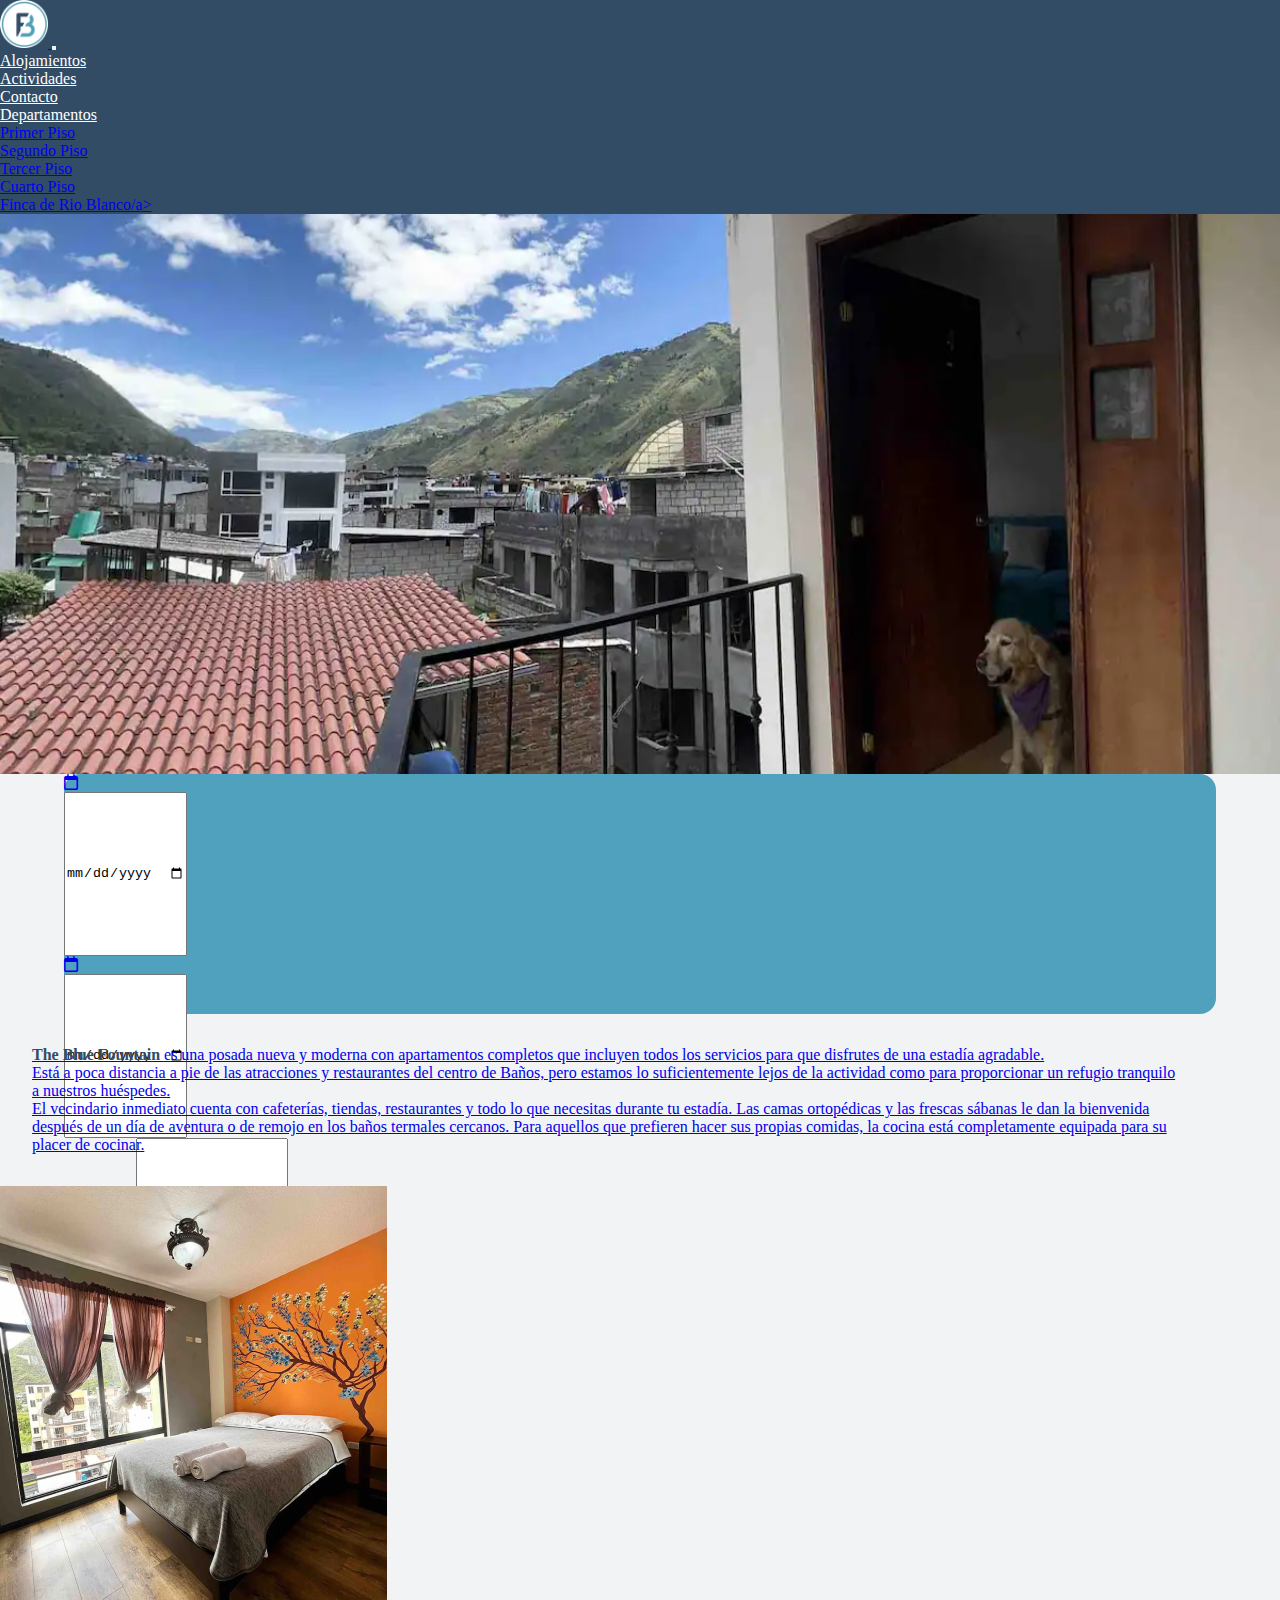
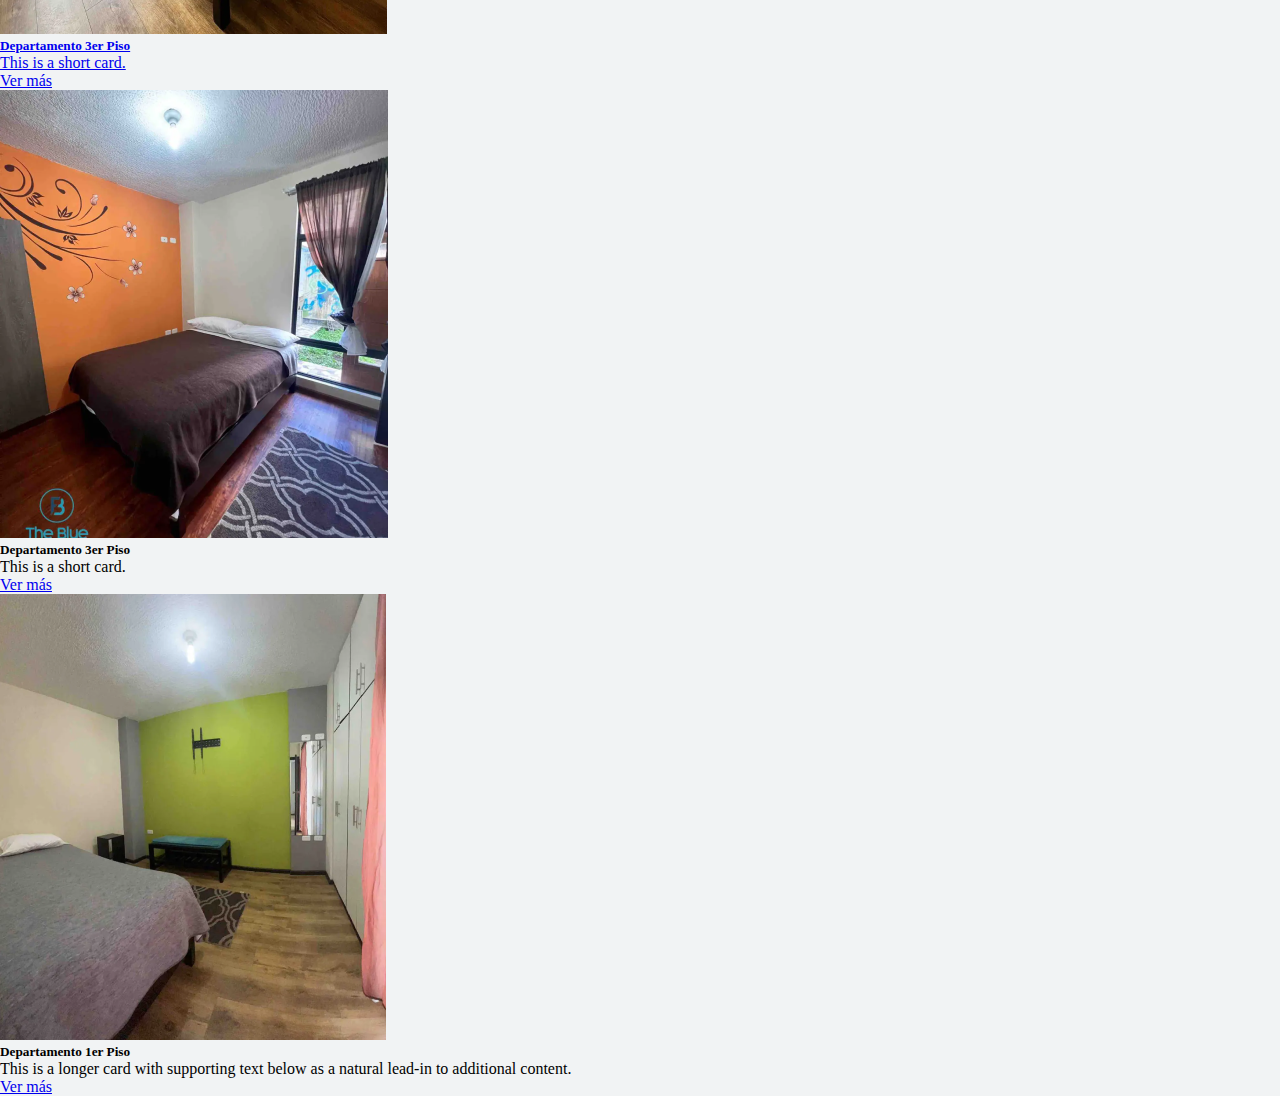
==== index.html @ ae4c9f4a "Index" ====
<!DOCTYPE html>
<html lang="en">
  <head>
    <meta charset="UTF-8" />
    <meta http-equiv="X-UA-Compatible" content="IE=edge" />
    <meta name="viewport" content="width=device-width, initial-scale=1.0" />
    <link
      href="https://cdn.jsdelivr.net/npm/bootstrap@5.3.2/dist/css/bootstrap.min.css"
      rel="stylesheet"
      integrity="sha384-T3c6CoIi6uLrA9TneNEoa7RxnatzjcDSCmG1MXxSR1GAsXEV/Dwwykc2MPK8M2HN"
      crossorigin="anonymous"
    />
    <link rel="stylesheet" href="https://cdnjs.cloudflare.com/ajax/libs/font-awesome/6.0.0-beta3/css/all.min.css">
    <link rel="stylesheet" href="./css/style.css" />

    <title>Inicio</title>
  </head>
  <body>
    <div class="backgruond">
  <!-- navBar -->
    <nav class="navbar navbar-expand-lg navBar">
      <div class="container-fluid">
        <a class="navbar-brand" href="./index.html">
          <img
            src="./assets/icons/logo.png"
            alt="Logo de la marca"
            class="icon nav-link active"
          />
        </a>
        <button
          class="navbar-toggler"
          type="button"
          data-bs-toggle="collapse"
          data-bs-target="#navbarNavDropdown"
          aria-controls="navbarNavDropdown"
          aria-expanded="false"
          aria-label="Toggle navigation"
        >
          <span class="navbar-toggler-icon"></span>
        </button>
        <div class="collapse navbar-collapse" id="navbarNavDropdown">
          <ul class="navbar-nav">
            <li class="nav-item">
              <a class="nav-link fontColor" aria-current="page" href="#"
                >Alojamientos</a
              >
            </li>
            <li class="nav-item">
              <a class="nav-link fontColor" href="#">Actividades</a>
            </li>
            <li class="nav-item">
              <a class="nav-link fontColor" href="#">Contacto</a>
            </li>
            <li class="nav-item dropdown">
              <a
                class="nav-link dropdown-toggle fontColor"
                href="#"
                role="button"
                data-bs-toggle="dropdown"
                aria-expanded="false"
              >
                Departamentos
              </a>
              <ul class="dropdown-menu">
                <li><a class="dropdown-item" href="#">Primer Piso</a></li>
                <li><a class="dropdown-item" href="#">Segundo Piso</a></li>
                <li><a class="dropdown-item" href="#">Tercer Piso</a></li>
                <li><a class="dropdown-item" href="#">Cuarto Piso</a></li>
                <li><a class="dropdown-item" href="#">Finca de Rio Blanco/a></li>
              </ul>
            </li>
          </ul>
        </div>
      </div>
    </nav>
    <!-- Banner -->
    <div class="banner">
    </div>
    <!-- Form -->
    <div class="formContainer">
    <form class="row row-cols-lg-auto g-3 align-items-center justify-content-around form">
<!-- Arrive Date -->
      <div class="col-12">
        <div class="input-group">
          <div class="input-group-text"><i class="fa-regular fa-calendar"></i></div>
          <input type="date" class="form-control input" id="inlineFormInputGroupUsername" placeholder="arrived date">
        </div>
      </div>
<!-- Exit date -->
      <div class="col-12">
      <div class="input-group">
        <div class="input-group-text"><i class="fa-regular fa-calendar"></i></div>
        <input type="date" class="form-control input" id="inlineFormInputGroupUsername" placeholder="exit date">
      </div>
    </div>
    <!-- Place -->
      <div class="col-12">
        <label class="visually-hidden" for="inlineFormSelectPref">Preference</label>
        <select class="form-select input" id="inlineFormSelectPref">
          <option selected>en donde?</option>
          <option value="1">Baños de Agua Santa</option>
          <option value="2">Rio Blanco</option>
        </select>
      </div>
<!-- People -->
      <div class="col-12">
        <label class="visually-hidden" for="inlineFormSelectPref">Preference</label>
        <select class="form-select input" id="inlineFormSelectPref">
          <option selected>Cuantas personas?</option>
          <option value="1">1</option>
          <option value="2">2</option>
          <option value="3">3</option>
          <option value="4">4</option>
        </select>
      </div>
    <!-- Button -->
      <div class="col-12">
        <button type="search" class="btn btn-primary primaryButton">Buscar</button>
      </div>
      
    </form>
  </div>
    <!-- Apartment Description -->
    <section class="description">
      <p>
        <span class="importantText">The Blue Fountain </span>es una posada nueva y moderna con apartamentos completos que incluyen todos los servicios para que disfrutes de una estadía agradable.<br>
        Está a poca distancia a pie de las atracciones y restaurantes del centro de Baños, pero estamos lo suficientemente lejos de la actividad como para proporcionar un refugio tranquilo a nuestros huéspedes.
        <br> El vecindario inmediato cuenta con cafeterías, tiendas, restaurantes y todo lo que necesitas durante tu estadía. Las camas ortopédicas y las frescas sábanas le dan la bienvenida después de un día de aventura o de remojo en los baños termales cercanos. Para aquellos que prefieren hacer sus propias comidas, la cocina está completamente equipada para su placer de cocinar.
      </p>
    </section>

<!-- Apartment Cards -->
<div class="row row-cols-1 row-cols-md-3 g-4 justify-content-around">
  <div class="col">
    <div class="card h-100">
      <img src="./assets/images/Piso4.png" class="card-img-top imageCard" alt="...">
      <div class="card-body">
        <h5 class="card-title">Departamento 3er Piso</h5>
        <p class="card-text">This is a short card.</p>
        <a href="#" class="card-link linkCard">Ver más</a>
      </div>
    </div>
  </div>
  <div class="col">
    <div class="card h-100">
      <img src="./assets/images/Piso2.png" class="card-img-top imageCard" alt="...">
      <div class="card-body">
        <h5 class="card-title">Departamento 3er Piso</h5>
        <p class="card-text">This is a short card.</p>
        <a href="#" class="card-link linkCard">Ver más</a>
      </div>
    </div>
  </div>
  <div class="col">
    <div class="card h-100">
      <img src="./assets/images/Piso1.png" class="card-img-top imageCard" alt="...">
      <div class="card-body">
        <h5 class="card-title">Departamento 1er Piso</h5>
        <p class="card-text">This is a longer card with supporting text below as a natural lead-in to additional content.</p>
        <a href="#" class= "linkCard">Ver más</a>
      </div>
    </div>
  </div>
  </div>
</div>
<!-- The Place -->


</div>
</html>
<script
src="https://cdn.jsdelivr.net/npm/bootstrap@5.3.2/dist/js/bootstrap.bundle.min.js"
integrity="sha384-C6RzsynM9kWDrMNeT87bh95OGNyZPhcTNXj1NW7RuBCsyN/o0jlpcV8Qyq46cDfL"
crossorigin="anonymous"
></script>
</body>
---- css/style.css ----
* {
  margin: 0px;
  padding: 0px;
}
.backgruond {
  background-color: #f1f3f4;
}
.fontColor {
  color: white;
}
.icon {
  width: 3rem;
}
.navBar {
  background-color: #324c66;
}
.banner {
  height: 35rem;
  background-image: url("../assets/images/balcon.webp");
  background-size: cover;
  background-repeat: no-repeat;
  background-position: center center;
}
.formContainer {
  display: flex;
  justify-content: center;
}
.form {
  background-color: #50a1bd;
  width: 90%;
  height: 15rem;
  align-self: center;
  border-radius: 1rem;
}
.input {
  height: 10rem;
}
.primaryButton {
  background-color: #324c66;
  border-color: #324c66;
}
.description {
  margin: 2rem;
  /* text-align: center; */
  width: 90%;
}
.importantText {
  font-weight: bold;
  color: #324c66;
}
.imageCard {
  /* height: 26rem; */
}
linkCard {
    color: #324c66;
}
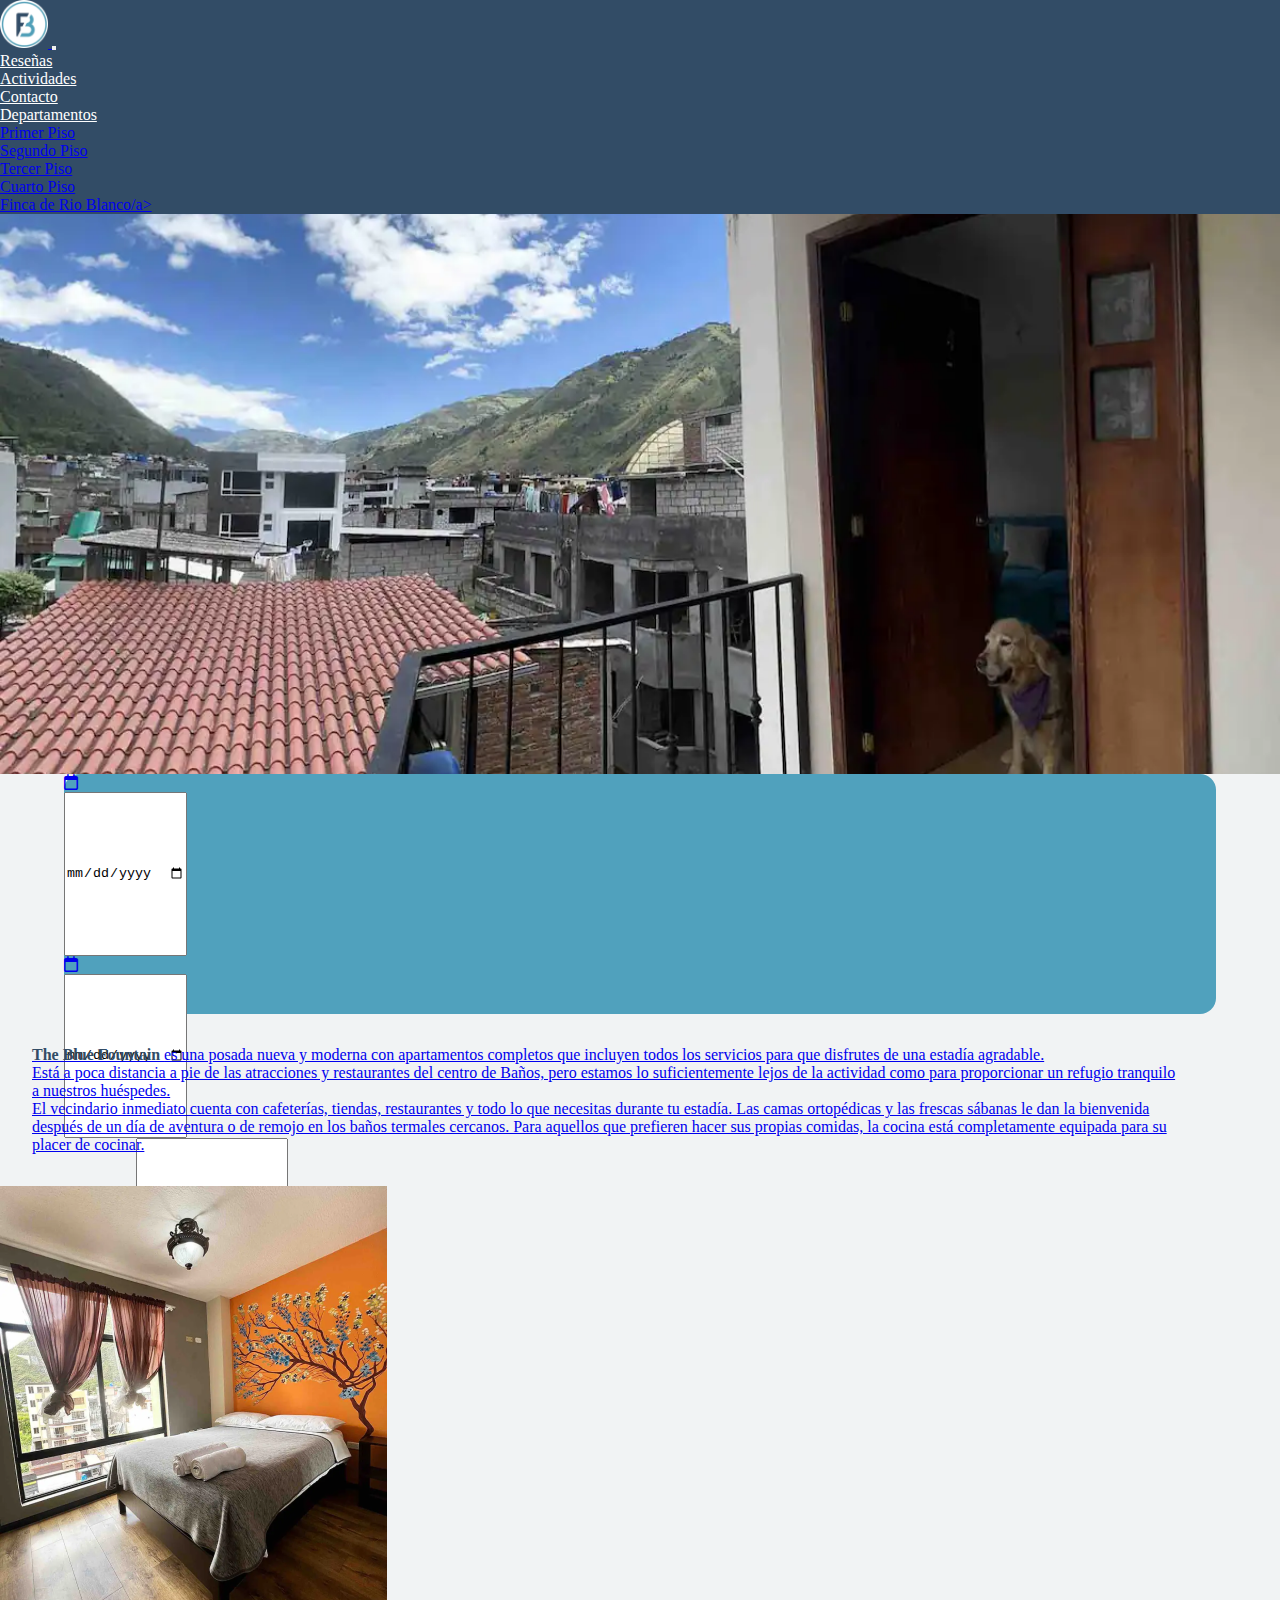
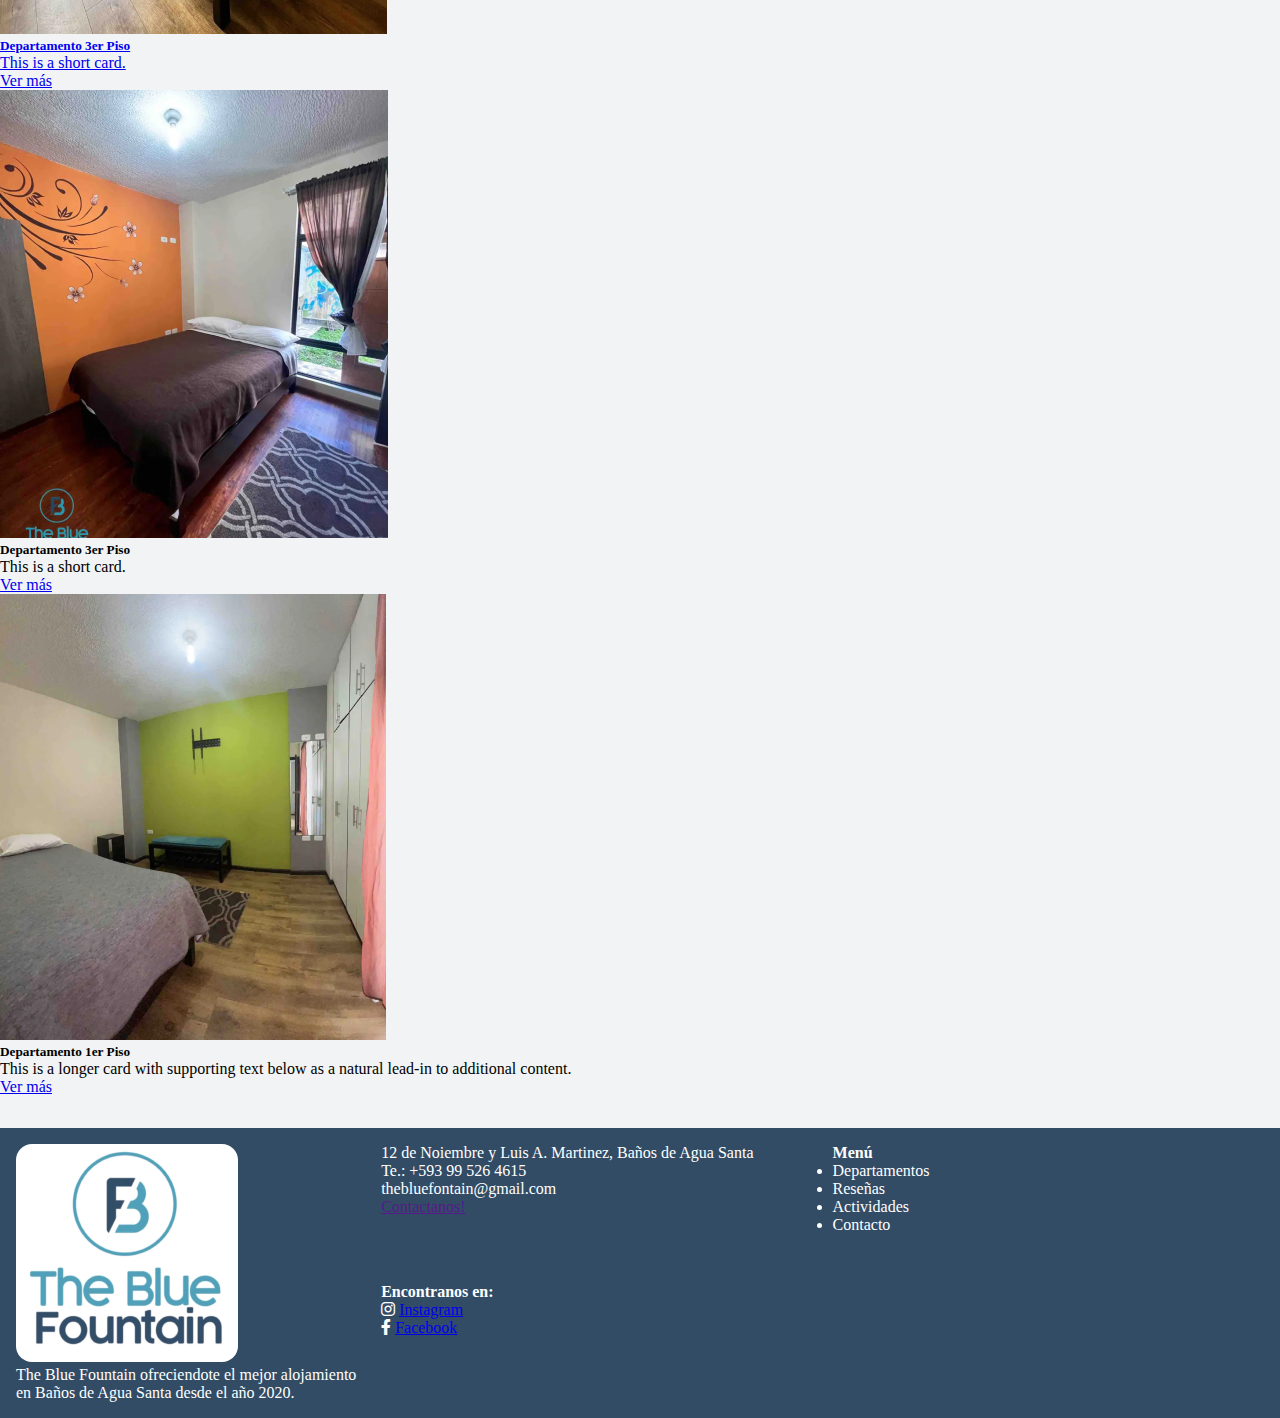
==== commit 08775f0a: "create a footer" ====
--- a/index.html
+++ b/index.html
@@ -42,7 +42,7 @@
           <ul class="navbar-nav">
             <li class="nav-item">
               <a class="nav-link fontColor" aria-current="page" href="#"
-                >Alojamientos</a
+                >Reseñas</a
               >
             </li>
             <li class="nav-item">
@@ -73,6 +73,7 @@
         </div>
       </div>
     </nav>
+    <main>
     <!-- Banner -->
     <div class="banner">
     </div>
@@ -115,7 +116,7 @@
       </div>
     <!-- Button -->
       <div class="col-12">
-        <button type="search" class="btn btn-primary primaryButton">Buscar</button>
+        <button type="search" class="btn btn-primary primaryButton" href="./pages/serch.html">Buscar</button>
       </div>
       
     </form>
@@ -137,7 +138,7 @@
       <div class="card-body">
         <h5 class="card-title">Departamento 3er Piso</h5>
         <p class="card-text">This is a short card.</p>
-        <a href="#" class="card-link linkCard">Ver más</a>
+        <a href="./pages/apartment.html" class="card-link linkCard">Ver más</a>
       </div>
     </div>
   </div>
@@ -147,7 +148,7 @@
       <div class="card-body">
         <h5 class="card-title">Departamento 3er Piso</h5>
         <p class="card-text">This is a short card.</p>
-        <a href="#" class="card-link linkCard">Ver más</a>
+        <a href="./pages/apartment.html" class="card-link linkCard">Ver más</a>
       </div>
     </div>
   </div>
@@ -157,20 +158,70 @@
       <div class="card-body">
         <h5 class="card-title">Departamento 1er Piso</h5>
         <p class="card-text">This is a longer card with supporting text below as a natural lead-in to additional content.</p>
-        <a href="#" class= "linkCard">Ver más</a>
-      </div>
-    </div>
-  </div>
-  </div>
+        <a href="./pages/apartment.html" class= "linkCard">Ver más</a>
+      </div>
+    </div>
+  </div>
+  </div>
+
+<!-- The Place -->
+
+</main>
+<footer class="footer">
+  <div class="footer-grid">
+      <div class="footerBranch">
+          <img src="./assets/icons/isoLogo.png" class="logoImage">
+          <p><span>The Blue Fountain</span> ofreciendote el mejor alojamiento en <span>Baños de Agua Santa</span> desde el año 2020.</p>
+      </div>
+      <div class="footerContact">
+        <section>
+         <p>
+          12 de Noiembre y Luis A. Martinez, Baños de Agua Santa
+        </p>
+          <p>
+          Te.: +593 99 526 4615
+        </p>
+        <p>
+          thebluefontain@gmail.com
+         </p>
+         <p>
+          <a href="">Contactanos!</a>
+         </p>
+        </section>
+      </div>
+  <div class="footerNav">
+    <h4>Menú</h4>
+    <ul>
+      <a><li>Departamentos</li></a>
+      <a><li>Reseñas</li></a>
+      <a><li>Actividades</li></a>
+      <a><li>Contacto</li></a>
+    </ul>
+  </div>
+      <div class="footerRRSS">
+          <div>
+            <h4>
+              Encontranos en:
+            </h4>
+            <p>
+              <i class="fa-brands fa-instagram"></i>
+              <a href="https://www.instagram.com/theblue_fountain/">Instagram</a>
+            </p>
+            <p>
+              <i class="fa-brands fa-facebook-f"></i>
+              <a href="https://www.facebook.com/pablo.varela.904/?show_switched_toast=0&show_invite_to_follow=0&show_switched_tooltip=0&show_podcast_settings=0&show_community_review_changes=0&show_community_rollback=0&show_follower_visibility_disclosure=0">Facebook</a>
+            </p>
+          </div>
+      </div>
+  </div>
+</footer>
+
 </div>
-<!-- The Place -->
-
-
 </div>
-</html>
 <script
 src="https://cdn.jsdelivr.net/npm/bootstrap@5.3.2/dist/js/bootstrap.bundle.min.js"
 integrity="sha384-C6RzsynM9kWDrMNeT87bh95OGNyZPhcTNXj1NW7RuBCsyN/o0jlpcV8Qyq46cDfL"
 crossorigin="anonymous"
 ></script>
 </body>
+</html>
--- a/css/style.css
+++ b/css/style.css
@@ -54,3 +54,36 @@
 linkCard {
     color: #324c66;
 }
+.footer {
+  background-color: #324c66; 
+  color: #fff; /* Color del texto en el footer */
+  padding: 1rem;
+  margin-top: 2rem;
+}
+.footer-grid {
+  display: grid;
+    grid-template-columns: 1fr 1.25fr 1.25fr;
+    grid-template-rows: 1fr 1fr;
+    gap: 20px;
+}
+
+.footerBranch {
+  grid-column: span 1; 
+    grid-row: span 2;
+}
+.footerContact{
+  grid-column: 2;
+  grid-row: span 1;
+}
+.footerRRSS{
+  grid-column: 2 / span 2;
+  grid-row: 2;
+}
+.footerNav{
+  grid-column: 3;
+    grid-row: span 1; 
+}
+.logoImage{
+  border-radius: 1rem;
+}
+
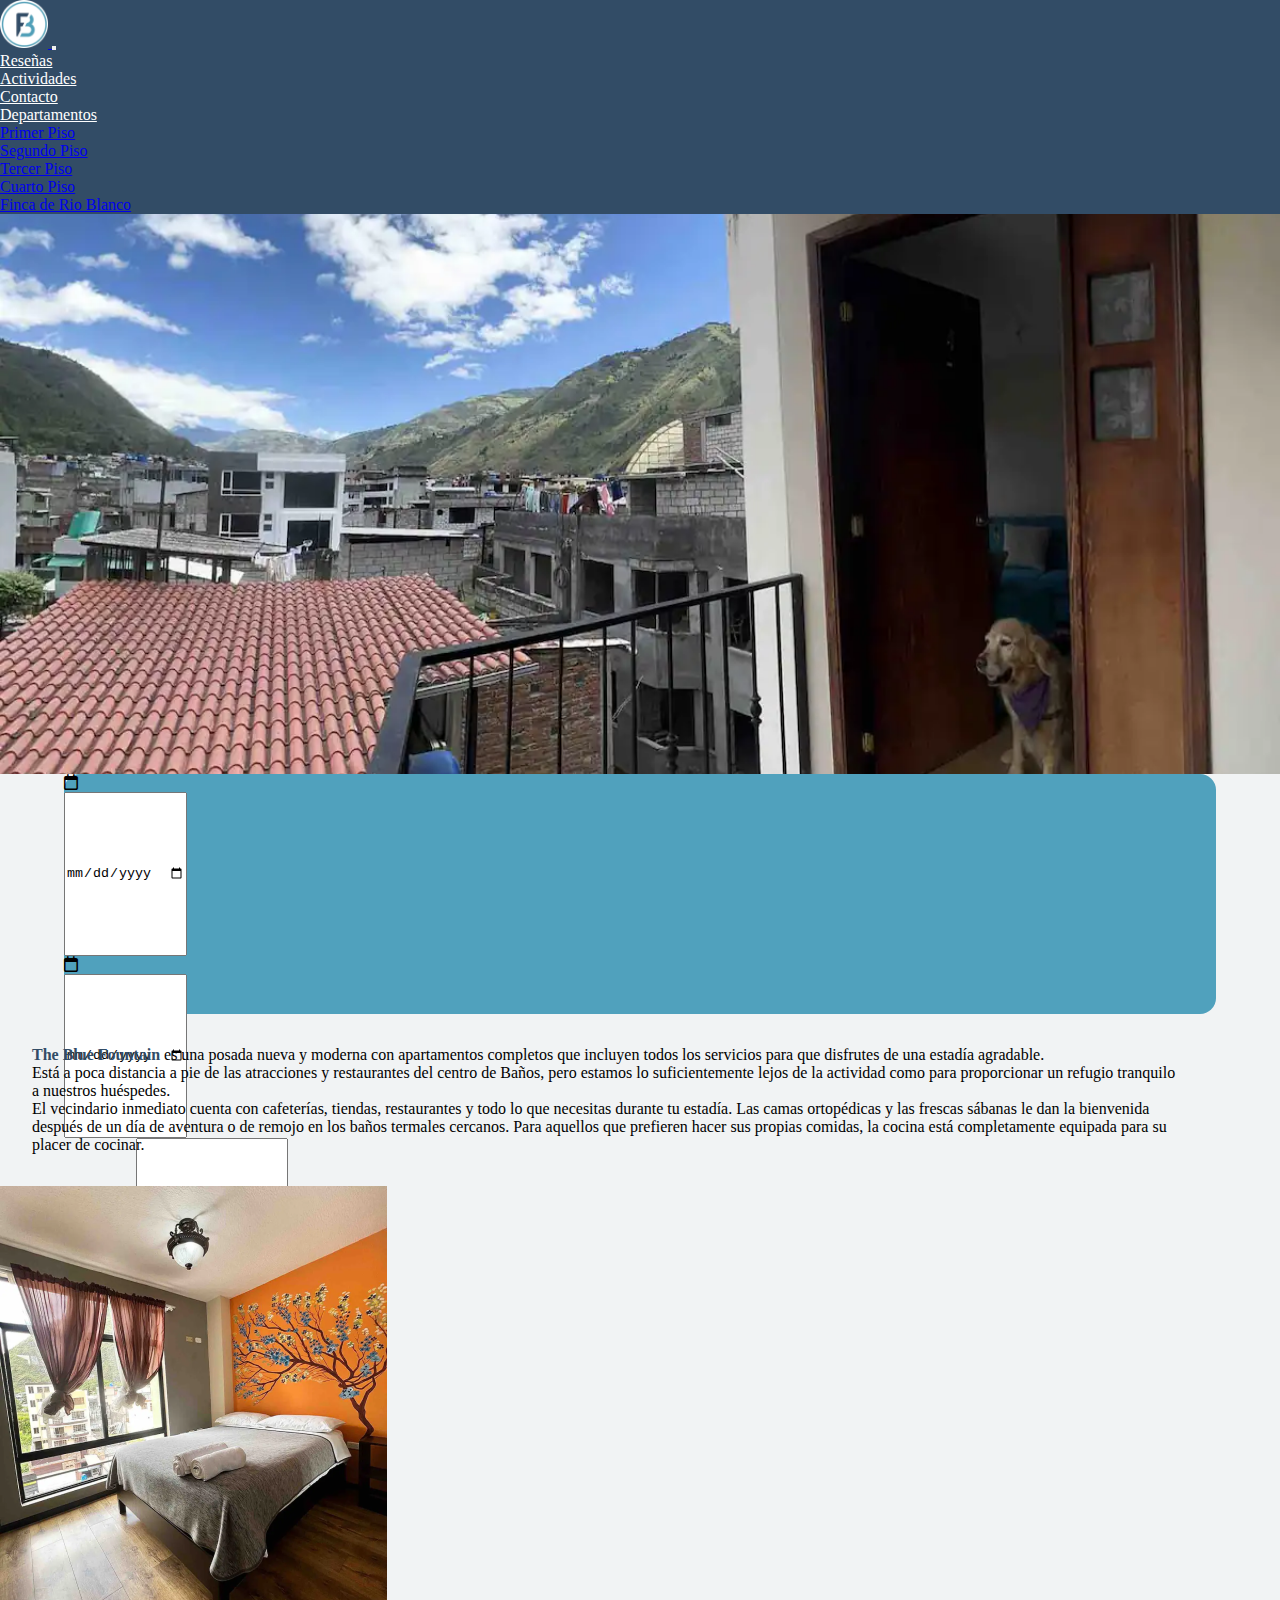
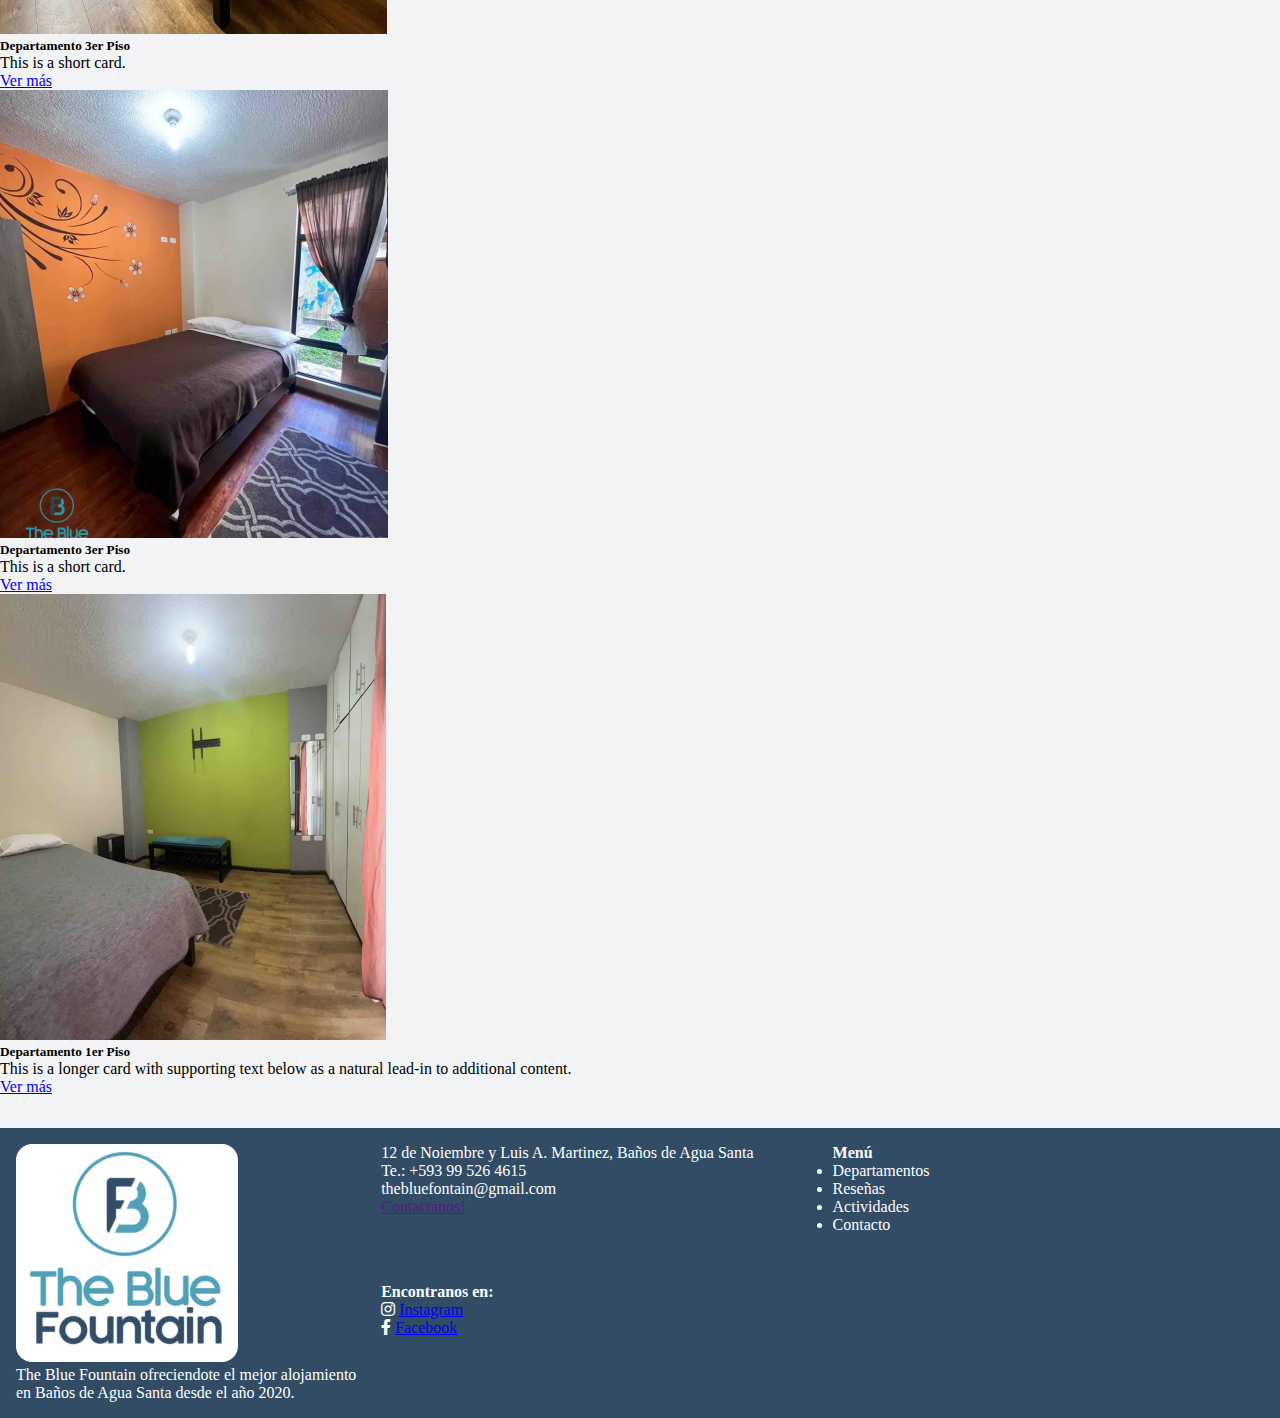
==== commit 149551ea: "fix navBar links" ====
--- a/index.html
+++ b/index.html
@@ -62,11 +62,11 @@
                 Departamentos
               </a>
               <ul class="dropdown-menu">
-                <li><a class="dropdown-item" href="#">Primer Piso</a></li>
-                <li><a class="dropdown-item" href="#">Segundo Piso</a></li>
-                <li><a class="dropdown-item" href="#">Tercer Piso</a></li>
-                <li><a class="dropdown-item" href="#">Cuarto Piso</a></li>
-                <li><a class="dropdown-item" href="#">Finca de Rio Blanco/a></li>
+                <li><a class="dropdown-item" href="./pages/apartment.html">Primer Piso</a></li>
+                <li><a class="dropdown-item" href="./pages/apartment.html">Segundo Piso</a></li>
+                <li><a class="dropdown-item" href="./pages/apartment.html">Tercer Piso</a></li>
+                <li><a class="dropdown-item" href="./pages/apartment.html">Cuarto Piso</a></li>
+                <li><a class="dropdown-item" href="./pages/apartment.html">Finca de Rio Blanco</a></li>
               </ul>
             </li>
           </ul>
--- a/css/style.css
+++ b/css/style.css
@@ -86,4 +86,38 @@
 .logoImage{
   border-radius: 1rem;
 }
+.apartmentBackgruond{
+  background-color: #324c66;
+  height: 100%;
+  display: flex;
+  justify-content: center;
+}
+.bannerImages {
+  display: grid;
+  grid-template-rows: 1fr 1fr; 
+  grid-template-columns: 0.5fr 0.7fr 0.7fr 0.7fr;
+  grid-gap: 1rem; 
+  width: 100%; 
+  justify-content: space-evenly;
+  justify-items: center;
+  padding-bottom: 2rem;
+}
+.principalImage {
+  grid-column: span 2;
+  grid-row: span 2;
+}
+.imagen1,
+.imagen2,
+.imagen3,
+.imagen4 {
+  grid-column: span 1;
+  grid-row: span 1;
+}
 
+.bannerImages img {
+  border-radius: 0.2rem;
+  object-fit: cover; 
+}
+.apartmentDescription{
+  width: 50%;
+}
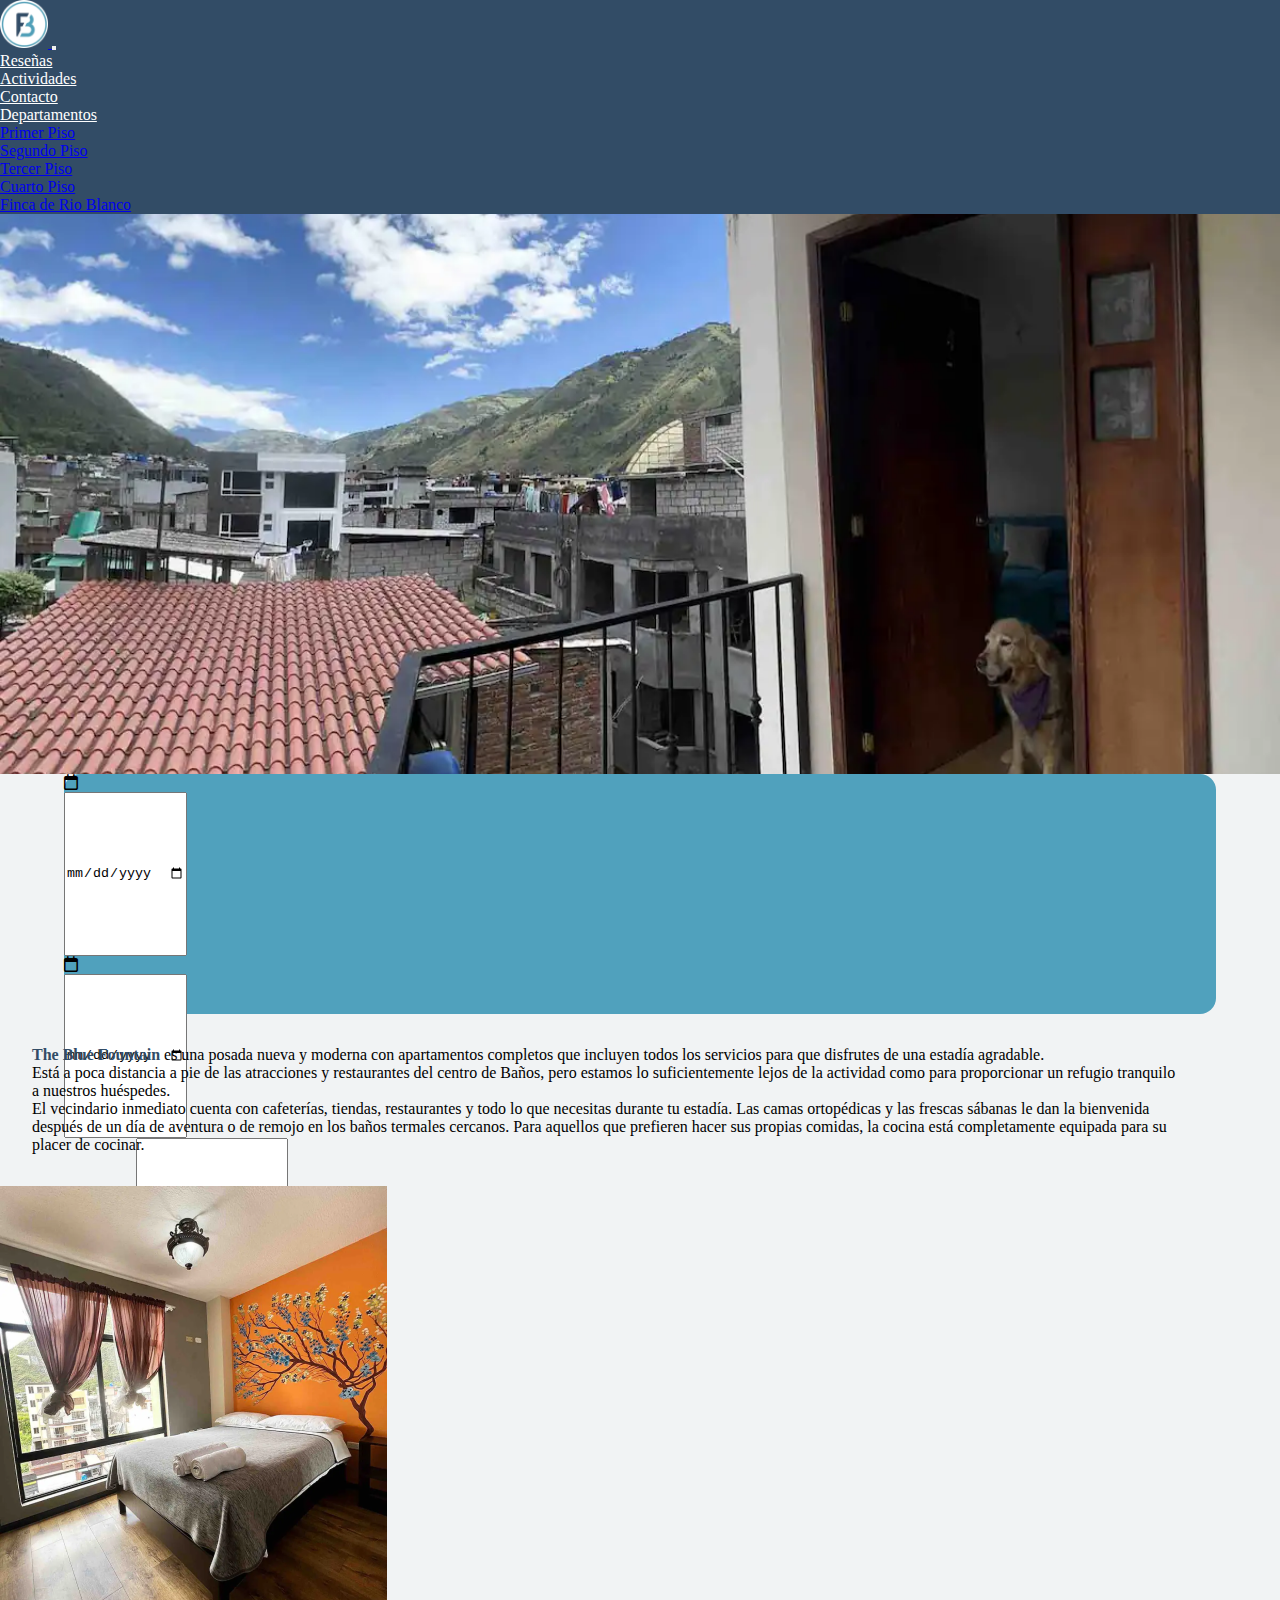
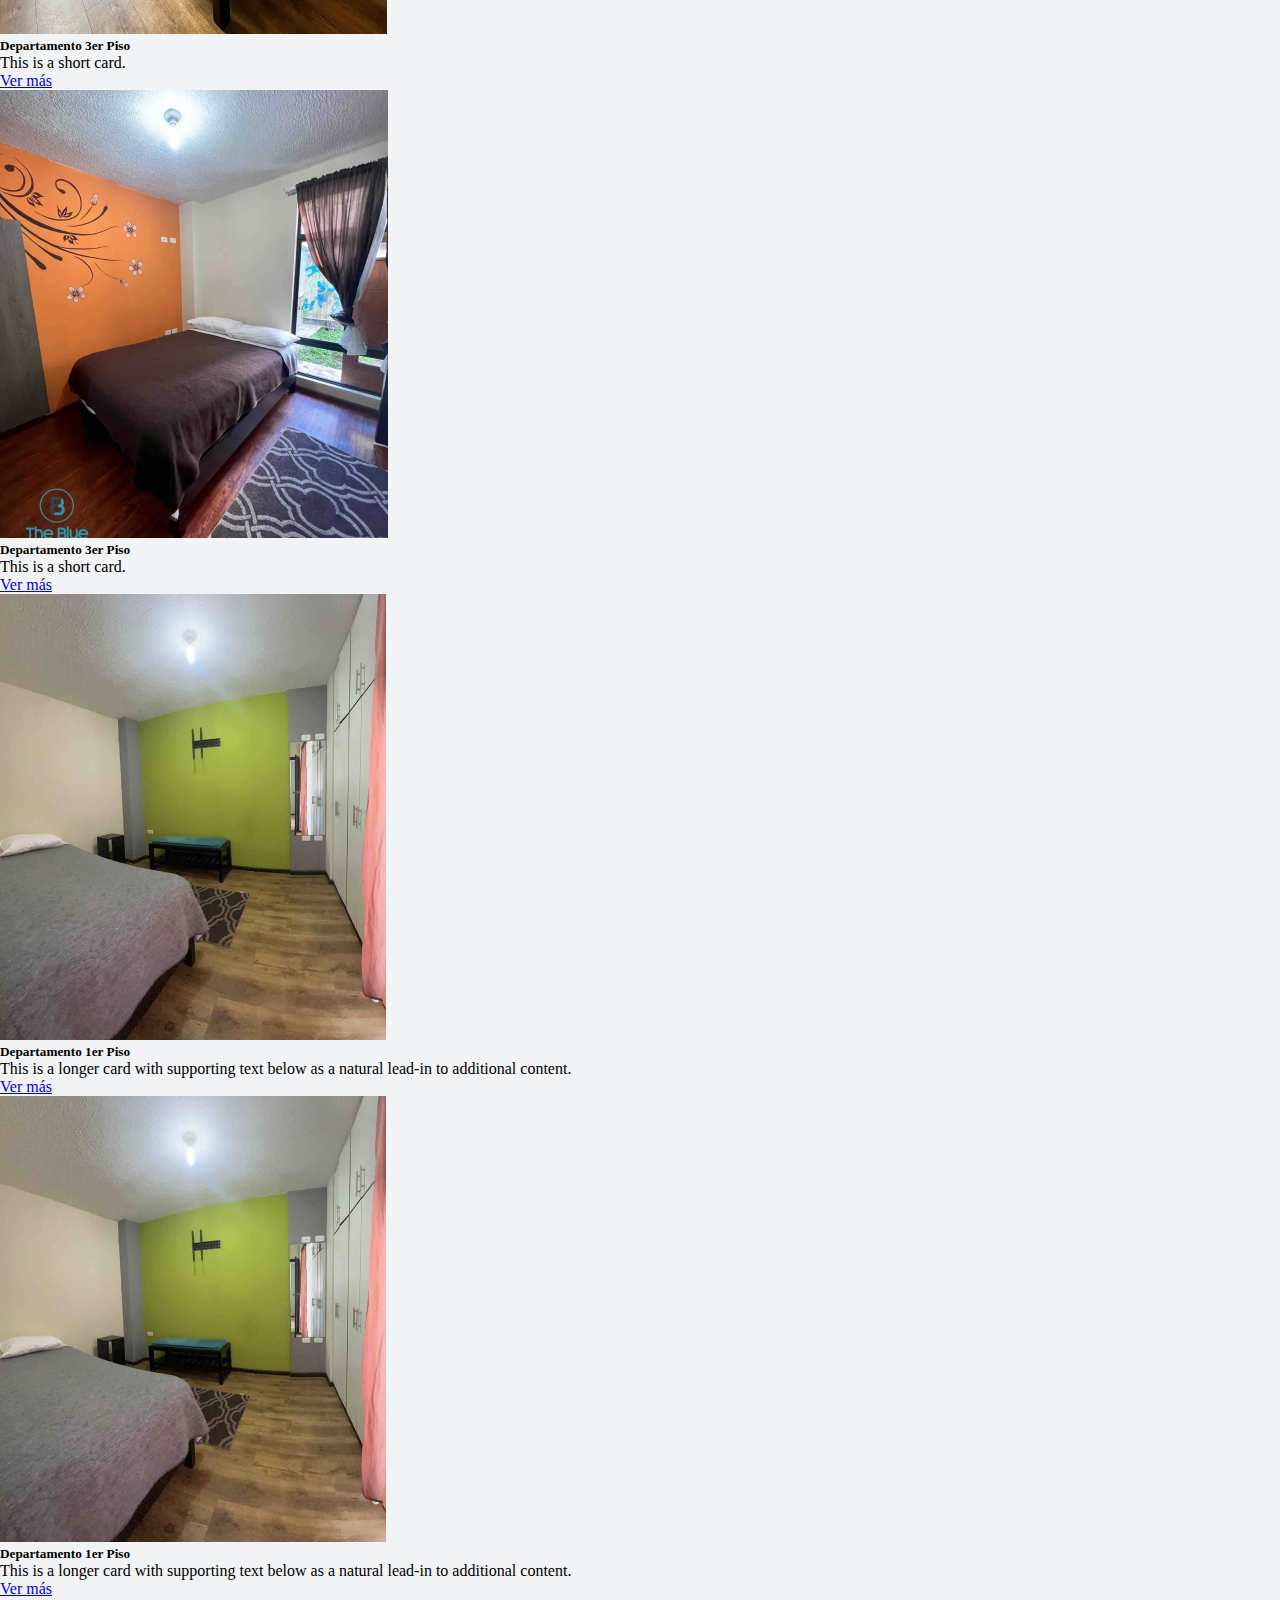
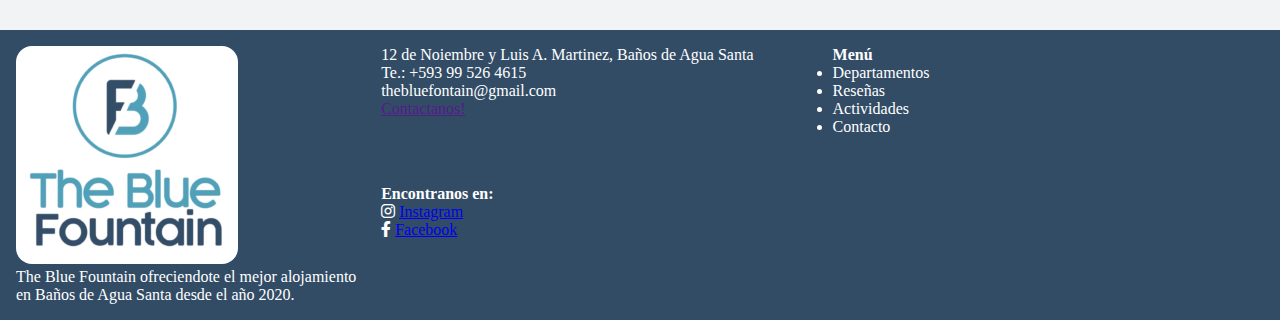
==== commit 7f9f5b56: "WIP" ====
--- a/index.html
+++ b/index.html
@@ -1,49 +1,34 @@
 <!DOCTYPE html>
 <html lang="en">
-  <head>
-    <meta charset="UTF-8" />
-    <meta http-equiv="X-UA-Compatible" content="IE=edge" />
-    <meta name="viewport" content="width=device-width, initial-scale=1.0" />
-    <link
-      href="https://cdn.jsdelivr.net/npm/bootstrap@5.3.2/dist/css/bootstrap.min.css"
-      rel="stylesheet"
-      integrity="sha384-T3c6CoIi6uLrA9TneNEoa7RxnatzjcDSCmG1MXxSR1GAsXEV/Dwwykc2MPK8M2HN"
-      crossorigin="anonymous"
-    />
-    <link rel="stylesheet" href="https://cdnjs.cloudflare.com/ajax/libs/font-awesome/6.0.0-beta3/css/all.min.css">
-    <link rel="stylesheet" href="./css/style.css" />
-
-    <title>Inicio</title>
-  </head>
-  <body>
-    <div class="backgruond">
-  <!-- navBar -->
+
+<head>
+  <meta charset="UTF-8" />
+  <meta http-equiv="X-UA-Compatible" content="IE=edge" />
+  <meta name="viewport" content="width=device-width, initial-scale=1.0" />
+  <link href="https://cdn.jsdelivr.net/npm/bootstrap@5.3.2/dist/css/bootstrap.min.css" rel="stylesheet"
+    integrity="sha384-T3c6CoIi6uLrA9TneNEoa7RxnatzjcDSCmG1MXxSR1GAsXEV/Dwwykc2MPK8M2HN" crossorigin="anonymous" />
+  <link rel="stylesheet" href="https://cdnjs.cloudflare.com/ajax/libs/font-awesome/6.0.0-beta3/css/all.min.css">
+  <link rel="stylesheet" href="./css/style.css" />
+
+  <title>Bienvenidos a The Blue Fountain</title>
+</head>
+
+<body>
+  <div class="backgruond">
+    <!-- navBar -->
     <nav class="navbar navbar-expand-lg navBar">
       <div class="container-fluid">
         <a class="navbar-brand" href="./index.html">
-          <img
-            src="./assets/icons/logo.png"
-            alt="Logo de la marca"
-            class="icon nav-link active"
-          />
+          <img src="./assets/icons/logo.png" alt="Logo de la marca" class="icon nav-link active" />
         </a>
-        <button
-          class="navbar-toggler"
-          type="button"
-          data-bs-toggle="collapse"
-          data-bs-target="#navbarNavDropdown"
-          aria-controls="navbarNavDropdown"
-          aria-expanded="false"
-          aria-label="Toggle navigation"
-        >
+        <button class="navbar-toggler" type="button" data-bs-toggle="collapse" data-bs-target="#navbarNavDropdown"
+          aria-controls="navbarNavDropdown" aria-expanded="false" aria-label="Toggle navigation">
           <span class="navbar-toggler-icon"></span>
         </button>
         <div class="collapse navbar-collapse" id="navbarNavDropdown">
           <ul class="navbar-nav">
             <li class="nav-item">
-              <a class="nav-link fontColor" aria-current="page" href="#"
-                >Reseñas</a
-              >
+              <a class="nav-link fontColor" aria-current="page" href="#">Reseñas</a>
             </li>
             <li class="nav-item">
               <a class="nav-link fontColor" href="#">Actividades</a>
@@ -52,13 +37,8 @@
               <a class="nav-link fontColor" href="#">Contacto</a>
             </li>
             <li class="nav-item dropdown">
-              <a
-                class="nav-link dropdown-toggle fontColor"
-                href="#"
-                role="button"
-                data-bs-toggle="dropdown"
-                aria-expanded="false"
-              >
+              <a class="nav-link dropdown-toggle fontColor" href="#" role="button" data-bs-toggle="dropdown"
+                aria-expanded="false">
                 Departamentos
               </a>
               <ul class="dropdown-menu">
@@ -74,131 +54,159 @@
       </div>
     </nav>
     <main>
-    <!-- Banner -->
-    <div class="banner">
-    </div>
-    <!-- Form -->
-    <div class="formContainer">
-    <form class="row row-cols-lg-auto g-3 align-items-center justify-content-around form">
-<!-- Arrive Date -->
-      <div class="col-12">
-        <div class="input-group">
-          <div class="input-group-text"><i class="fa-regular fa-calendar"></i></div>
-          <input type="date" class="form-control input" id="inlineFormInputGroupUsername" placeholder="arrived date">
-        </div>
-      </div>
-<!-- Exit date -->
-      <div class="col-12">
-      <div class="input-group">
-        <div class="input-group-text"><i class="fa-regular fa-calendar"></i></div>
-        <input type="date" class="form-control input" id="inlineFormInputGroupUsername" placeholder="exit date">
-      </div>
-    </div>
-    <!-- Place -->
-      <div class="col-12">
-        <label class="visually-hidden" for="inlineFormSelectPref">Preference</label>
-        <select class="form-select input" id="inlineFormSelectPref">
-          <option selected>en donde?</option>
-          <option value="1">Baños de Agua Santa</option>
-          <option value="2">Rio Blanco</option>
-        </select>
-      </div>
-<!-- People -->
-      <div class="col-12">
-        <label class="visually-hidden" for="inlineFormSelectPref">Preference</label>
-        <select class="form-select input" id="inlineFormSelectPref">
-          <option selected>Cuantas personas?</option>
-          <option value="1">1</option>
-          <option value="2">2</option>
-          <option value="3">3</option>
-          <option value="4">4</option>
-        </select>
-      </div>
-    <!-- Button -->
-      <div class="col-12">
-        <button type="search" class="btn btn-primary primaryButton" href="./pages/serch.html">Buscar</button>
-      </div>
-      
-    </form>
-  </div>
-    <!-- Apartment Description -->
-    <section class="description">
-      <p>
-        <span class="importantText">The Blue Fountain </span>es una posada nueva y moderna con apartamentos completos que incluyen todos los servicios para que disfrutes de una estadía agradable.<br>
-        Está a poca distancia a pie de las atracciones y restaurantes del centro de Baños, pero estamos lo suficientemente lejos de la actividad como para proporcionar un refugio tranquilo a nuestros huéspedes.
-        <br> El vecindario inmediato cuenta con cafeterías, tiendas, restaurantes y todo lo que necesitas durante tu estadía. Las camas ortopédicas y las frescas sábanas le dan la bienvenida después de un día de aventura o de remojo en los baños termales cercanos. Para aquellos que prefieren hacer sus propias comidas, la cocina está completamente equipada para su placer de cocinar.
-      </p>
-    </section>
-
-<!-- Apartment Cards -->
-<div class="row row-cols-1 row-cols-md-3 g-4 justify-content-around">
-  <div class="col">
-    <div class="card h-100">
-      <img src="./assets/images/Piso4.png" class="card-img-top imageCard" alt="...">
-      <div class="card-body">
-        <h5 class="card-title">Departamento 3er Piso</h5>
-        <p class="card-text">This is a short card.</p>
-        <a href="./pages/apartment.html" class="card-link linkCard">Ver más</a>
-      </div>
-    </div>
-  </div>
-  <div class="col">
-    <div class="card h-100">
-      <img src="./assets/images/Piso2.png" class="card-img-top imageCard" alt="...">
-      <div class="card-body">
-        <h5 class="card-title">Departamento 3er Piso</h5>
-        <p class="card-text">This is a short card.</p>
-        <a href="./pages/apartment.html" class="card-link linkCard">Ver más</a>
-      </div>
-    </div>
-  </div>
-  <div class="col">
-    <div class="card h-100">
-      <img src="./assets/images/Piso1.png" class="card-img-top imageCard" alt="...">
-      <div class="card-body">
-        <h5 class="card-title">Departamento 1er Piso</h5>
-        <p class="card-text">This is a longer card with supporting text below as a natural lead-in to additional content.</p>
-        <a href="./pages/apartment.html" class= "linkCard">Ver más</a>
-      </div>
-    </div>
-  </div>
-  </div>
-
-<!-- The Place -->
-
-</main>
-<footer class="footer">
-  <div class="footer-grid">
-      <div class="footerBranch">
+      <!-- Banner -->
+      <div class="banner">
+      </div>
+      <!-- Form -->
+      <div class="formContainer">
+        <form class="row row-cols-lg-auto g-3 align-items-center justify-content-around form">
+          <!-- Arrive Date -->
+          <div class="col-12">
+            <div class="input-group">
+              <div class="input-group-text"><i class="fa-regular fa-calendar"></i></div>
+              <input type="date" class="form-control input" id="inlineFormInputGroupUsername"
+                placeholder="arrived date">
+            </div>
+          </div>
+          <!-- Exit date -->
+          <div class="col-12">
+            <div class="input-group">
+              <div class="input-group-text"><i class="fa-regular fa-calendar"></i></div>
+              <input type="date" class="form-control input" id="inlineFormInputGroupUsername" placeholder="exit date">
+            </div>
+          </div>
+          <!-- Place -->
+          <div class="col-12">
+            <label class="visually-hidden" for="inlineFormSelectPref">Preference</label>
+            <select class="form-select input" id="inlineFormSelectPref">
+              <option selected>en donde?</option>
+              <option value="1">Baños de Agua Santa</option>
+              <option value="2">Rio Blanco</option>
+            </select>
+          </div>
+          <!-- People -->
+          <div class="col-12">
+            <label class="visually-hidden" for="inlineFormSelectPref">Preference</label>
+            <select class="form-select input" id="inlineFormSelectPref">
+              <option selected>Cuantas personas?</option>
+              <option value="1">1</option>
+              <option value="2">2</option>
+              <option value="3">3</option>
+              <option value="4">4</option>
+              <option value="5">5</option>
+            </select>
+          </div>
+          <!-- Button -->
+          <div class="col-12">
+            <button type="search" class="btn btn-primary primaryButton" href="./pages/serch.html">Buscar</button>
+          </div>
+
+        </form>
+      </div>
+      <!-- Apartment Description -->
+      <section class="description">
+        <p>
+          <span class="importantText">The Blue Fountain </span>es una posada nueva y moderna con apartamentos completos
+          que incluyen todos los servicios para que disfrutes de una estadía agradable.<br>
+          Está a poca distancia a pie de las atracciones y restaurantes del centro de Baños, pero estamos lo
+          suficientemente lejos de la actividad como para proporcionar un refugio tranquilo a nuestros huéspedes.
+          <br> El vecindario inmediato cuenta con cafeterías, tiendas, restaurantes y todo lo que necesitas durante tu
+          estadía. Las camas ortopédicas y las frescas sábanas le dan la bienvenida después de un día de aventura o de
+          remojo en los baños termales cercanos. Para aquellos que prefieren hacer sus propias comidas, la cocina está
+          completamente equipada para su placer de cocinar.
+        </p>
+      </section>
+
+      <!-- Apartment Cards -->
+      <div class="row row-cols-1 row-cols-md-3 g-4 justify-content-around">
+        <div class="col">
+          <div class="card h-100">
+            <img src="./assets/images/Piso4.png" class="card-img-top imageCard" alt="...">
+            <div class="card-body">
+              <h5 class="card-title">Departamento 3er Piso</h5>
+              <p class="card-text">This is a short card.</p>
+              <a href="./pages/apartment.html" class="card-link linkCard">Ver más</a>
+            </div>
+          </div>
+        </div>
+        <div class="col">
+          <div class="card h-100">
+            <img src="./assets/images/Piso2.png" class="card-img-top imageCard" alt="...">
+            <div class="card-body">
+              <h5 class="card-title">Departamento 3er Piso</h5>
+              <p class="card-text">This is a short card.</p>
+              <a href="./pages/apartment.html" class="card-link linkCard">Ver más</a>
+            </div>
+          </div>
+        </div>
+        <div class="col">
+          <div class="card h-100">
+            <img src="./assets/images/Piso1.png" class="card-img-top imageCard" alt="...">
+            <div class="card-body">
+              <h5 class="card-title">Departamento 1er Piso</h5>
+              <p class="card-text">This is a longer card with supporting text below as a natural lead-in to additional
+                content.</p>
+              <a href="./pages/apartment.html" class="linkCard">Ver más</a>
+            </div>
+          </div>
+        </div>
+        <div class="col">
+          <div class="card h-100">
+            <img src="./assets/images/Piso1.png" class="card-img-top imageCard" alt="...">
+            <div class="card-body">
+              <h5 class="card-title">Departamento 1er Piso</h5>
+              <p class="card-text">This is a longer card with supporting text below as a natural lead-in to additional
+                content.</p>
+              <a href="./pages/apartment.html" class="linkCard">Ver más</a>
+            </div>
+          </div>
+        </div>
+      </div>
+
+      <!-- The Place -->
+
+    </main>
+    <footer class="footer">
+      <div class="footer-grid">
+        <div class="footerBranch">
           <img src="./assets/icons/isoLogo.png" class="logoImage">
-          <p><span>The Blue Fountain</span> ofreciendote el mejor alojamiento en <span>Baños de Agua Santa</span> desde el año 2020.</p>
-      </div>
-      <div class="footerContact">
-        <section>
-         <p>
-          12 de Noiembre y Luis A. Martinez, Baños de Agua Santa
-        </p>
-          <p>
-          Te.: +593 99 526 4615
-        </p>
-        <p>
-          thebluefontain@gmail.com
-         </p>
-         <p>
-          <a href="">Contactanos!</a>
-         </p>
-        </section>
-      </div>
-  <div class="footerNav">
-    <h4>Menú</h4>
-    <ul>
-      <a><li>Departamentos</li></a>
-      <a><li>Reseñas</li></a>
-      <a><li>Actividades</li></a>
-      <a><li>Contacto</li></a>
-    </ul>
-  </div>
-      <div class="footerRRSS">
+          <p><span>The Blue Fountain</span> ofreciendote el mejor alojamiento en <span>Baños de Agua Santa</span> desde
+            el año 2020.</p>
+        </div>
+        <div class="footerContact">
+          <section>
+            <p>
+              12 de Noiembre y Luis A. Martinez, Baños de Agua Santa
+            </p>
+            <p>
+              Te.: +593 99 526 4615
+            </p>
+            <p>
+              thebluefontain@gmail.com
+            </p>
+            <p>
+              <a href="">Contactanos!</a>
+            </p>
+          </section>
+        </div>
+        <div class="footerNav">
+          <h4>Menú</h4>
+          <ul>
+            <a>
+              <li>Departamentos</li>
+            </a>
+            <a>
+              <li>Reseñas</li>
+            </a>
+            <a>
+              <li>Actividades</li>
+            </a>
+            <a>
+              <li>Contacto</li>
+            </a>
+          </ul>
+        </div>
+        <div class="footerRRSS">
           <div>
             <h4>
               Encontranos en:
@@ -209,19 +217,19 @@
             </p>
             <p>
               <i class="fa-brands fa-facebook-f"></i>
-              <a href="https://www.facebook.com/pablo.varela.904/?show_switched_toast=0&show_invite_to_follow=0&show_switched_tooltip=0&show_podcast_settings=0&show_community_review_changes=0&show_community_rollback=0&show_follower_visibility_disclosure=0">Facebook</a>
-            </p>
-          </div>
-      </div>
+              <a
+                href="https://www.facebook.com/pablo.varela.904/?show_switched_toast=0&show_invite_to_follow=0&show_switched_tooltip=0&show_podcast_settings=0&show_community_review_changes=0&show_community_rollback=0&show_follower_visibility_disclosure=0">Facebook</a>
+            </p>
+          </div>
+        </div>
+      </div>
+    </footer>
+
   </div>
-</footer>
-
-</div>
-</div>
-<script
-src="https://cdn.jsdelivr.net/npm/bootstrap@5.3.2/dist/js/bootstrap.bundle.min.js"
-integrity="sha384-C6RzsynM9kWDrMNeT87bh95OGNyZPhcTNXj1NW7RuBCsyN/o0jlpcV8Qyq46cDfL"
-crossorigin="anonymous"
-></script>
+  </div>
+  <script src="https://cdn.jsdelivr.net/npm/bootstrap@5.3.2/dist/js/bootstrap.bundle.min.js"
+    integrity="sha384-C6RzsynM9kWDrMNeT87bh95OGNyZPhcTNXj1NW7RuBCsyN/o0jlpcV8Qyq46cDfL"
+    crossorigin="anonymous"></script>
 </body>
-</html>
+
+</html>--- a/css/style.css
+++ b/css/style.css
@@ -13,6 +13,9 @@
 }
 .navBar {
   background-color: #324c66;
+  position: sticky;
+  top:0;
+  z-index: 2;
 }
 .banner {
   height: 35rem;
@@ -48,8 +51,15 @@
   font-weight: bold;
   color: #324c66;
 }
-.imageCard {
-  /* height: 26rem; */
+.title {
+  color:#324c66;
+  font-size: 30px;
+  margin: 2rem;
+}
+.subTitle{
+  color:#324c66;
+  font-size: 25
+  px; 
 }
 linkCard {
     color: #324c66;
@@ -118,6 +128,37 @@
   border-radius: 0.2rem;
   object-fit: cover; 
 }
-.apartmentDescription{
-  width: 50%;
+.flexbox-container{
+  display: flex;
+  flex-direction: row;
 }
+.leftColumn{
+  width: 60%;
+  padding: 10px;
+}
+.rightColumn{
+  width: 40%;
+  padding: 10px;
+}
+.search{
+  padding: 1rem;
+  border-radius: 1rem;
+  background-color: #fff;
+  height: 35rem;
+  position: sticky;
+  top:6rem;
+}
+.aparmentDescription{
+  padding: 1rem;
+}
+.map{
+  display: flex;
+  justify-content: center;
+}
+.iframe{
+  border-radius: 1rem;
+}
+.reviewCard{
+  width: 45%;
+  margin: 10px;
+}
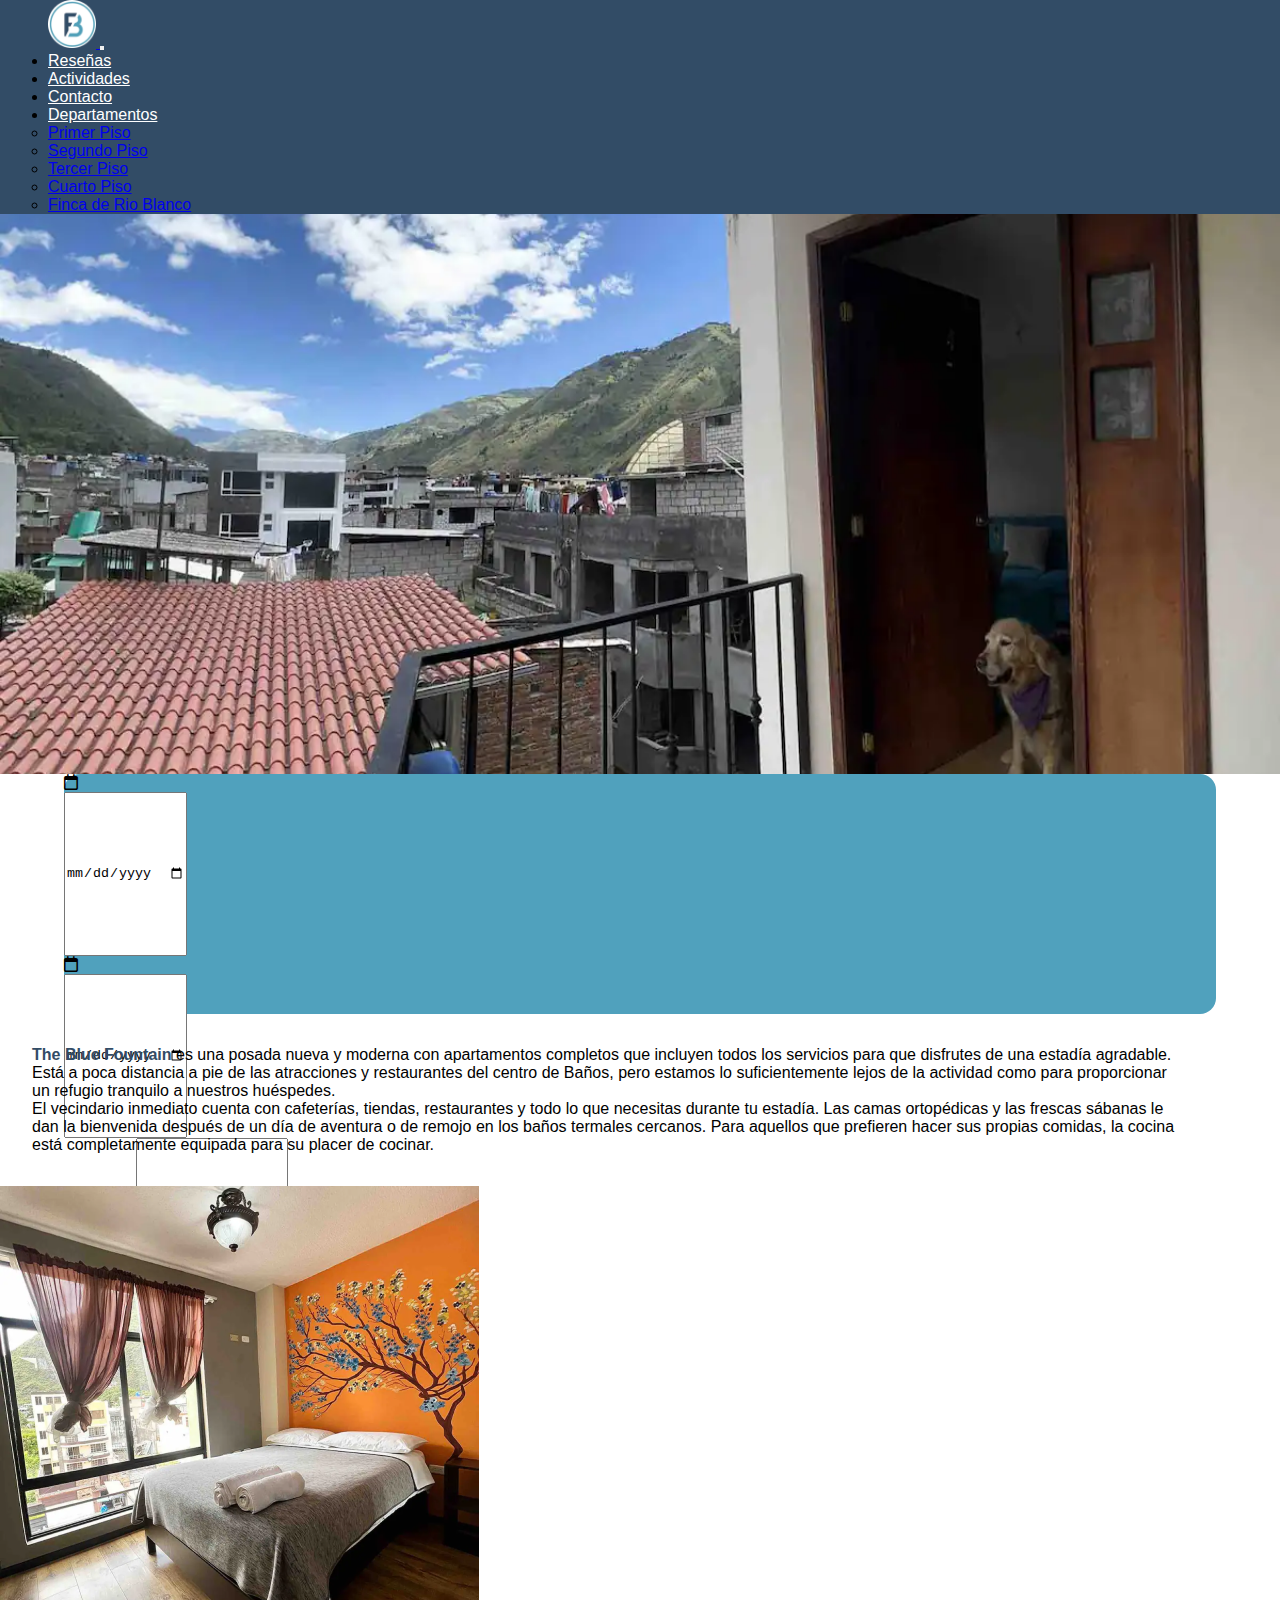
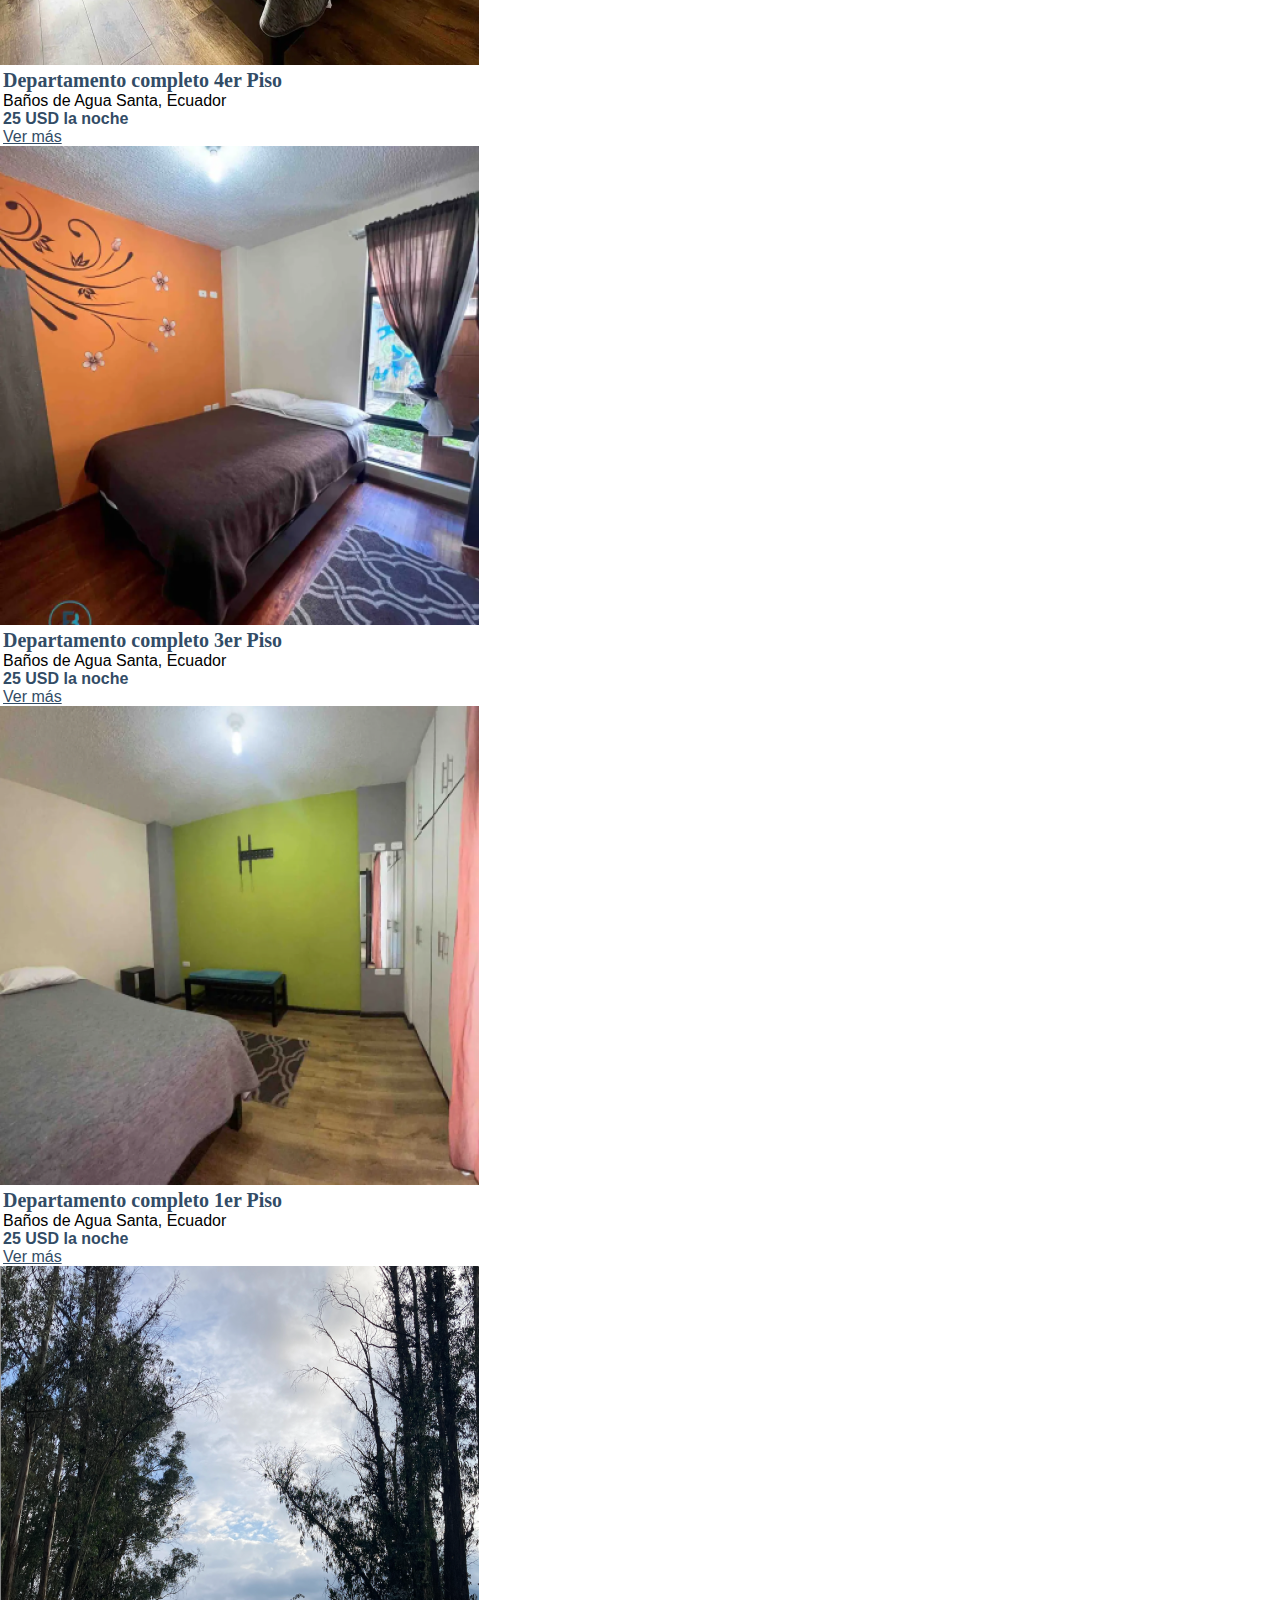
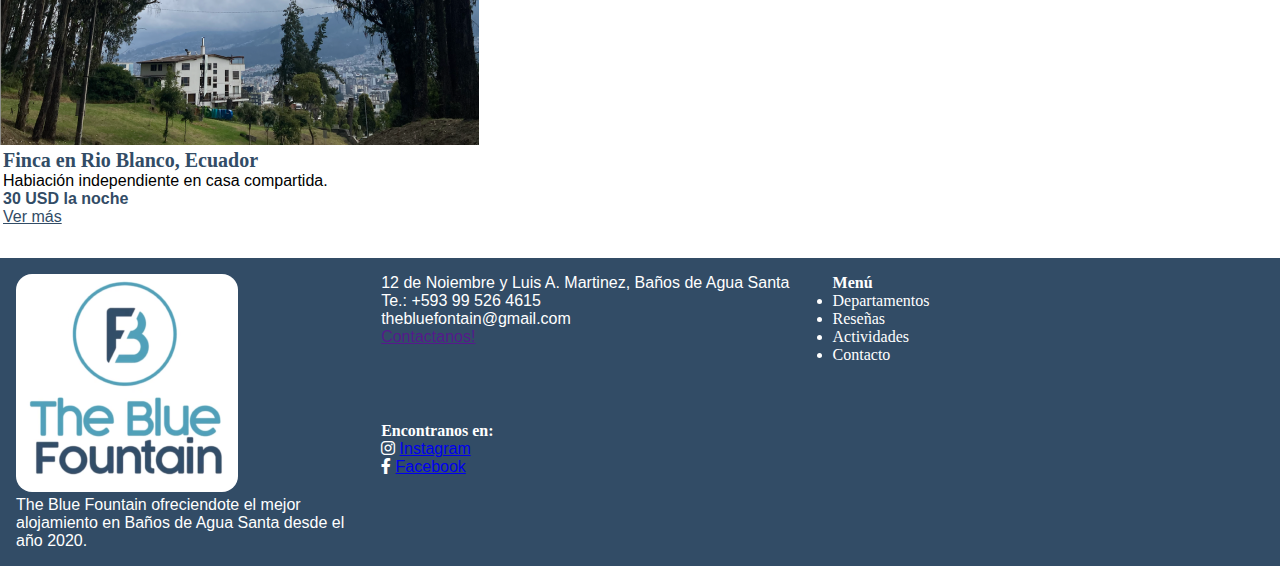
==== commit 560bff1a: "WIP" ====
--- a/index.html
+++ b/index.html
@@ -16,7 +16,7 @@
 <body>
   <div class="backgruond">
     <!-- navBar -->
-    <nav class="navbar navbar-expand-lg navBar">
+    <nav class="navbar navbar-expand-lg navBar padding principalFont">
       <div class="container-fluid">
         <a class="navbar-brand" href="./index.html">
           <img src="./assets/icons/logo.png" alt="Logo de la marca" class="icon nav-link active" />
@@ -41,21 +41,21 @@
                 aria-expanded="false">
                 Departamentos
               </a>
-              <ul class="dropdown-menu">
-                <li><a class="dropdown-item" href="./pages/apartment.html">Primer Piso</a></li>
-                <li><a class="dropdown-item" href="./pages/apartment.html">Segundo Piso</a></li>
-                <li><a class="dropdown-item" href="./pages/apartment.html">Tercer Piso</a></li>
-                <li><a class="dropdown-item" href="./pages/apartment.html">Cuarto Piso</a></li>
-                <li><a class="dropdown-item" href="./pages/apartment.html">Finca de Rio Blanco</a></li>
+              <ul class="dropdown-menu ">
+                <li><a class="dropdown-item principalFont" href="./pages/apartment.html">Primer Piso</a></li>
+                <li><a class="dropdown-item principalFont" href="./pages/apartment.html">Segundo Piso</a></li>
+                <li><a class="dropdown-item principalFont" href="./pages/apartment.html">Tercer Piso</a></li>
+                <li><a class="dropdown-item principalFont" href="./pages/apartment.html">Cuarto Piso</a></li>
+                <li><a class="dropdown-item principalFont" href="./pages/apartment.html">Finca de Rio Blanco</a></li>
               </ul>
             </li>
           </ul>
         </div>
       </div>
     </nav>
-    <main>
+    <main class="ms-5 me-5">
       <!-- Banner -->
-      <div class="banner">
+      <div class="banner rounded">
       </div>
       <!-- Form -->
       <div class="formContainer">
@@ -63,7 +63,7 @@
           <!-- Arrive Date -->
           <div class="col-12">
             <div class="input-group">
-              <div class="input-group-text"><i class="fa-regular fa-calendar"></i></div>
+              <div class="input-group-text principalFont"><i class="fa-regular fa-calendar"></i></div>
               <input type="date" class="form-control input" id="inlineFormInputGroupUsername"
                 placeholder="arrived date">
             </div>
@@ -78,14 +78,14 @@
           <!-- Place -->
           <div class="col-12">
             <label class="visually-hidden" for="inlineFormSelectPref">Preference</label>
-            <select class="form-select input" id="inlineFormSelectPref">
-              <option selected>en donde?</option>
-              <option value="1">Baños de Agua Santa</option>
-              <option value="2">Rio Blanco</option>
+            <select class="form-select input principalFont" id="inlineFormSelectPref">
+              <option selected class="principalFont">en donde?</option>
+              <option class="principalFont" value="1">Baños de Agua Santa</option>
+              <option class="principalFont" value="2">Rio Blanco</option>
             </select>
           </div>
           <!-- People -->
-          <div class="col-12">
+          <div class="col-12 principalFont">
             <label class="visually-hidden" for="inlineFormSelectPref">Preference</label>
             <select class="form-select input" id="inlineFormSelectPref">
               <option selected>Cuantas personas?</option>
@@ -98,7 +98,7 @@
           </div>
           <!-- Button -->
           <div class="col-12">
-            <button type="search" class="btn btn-primary primaryButton" href="./pages/serch.html">Buscar</button>
+            <button type="search" class="btn btn-primary primaryButton principalFont" href="./pages/serch.html">Buscar</button>
           </div>
 
         </form>
@@ -106,7 +106,7 @@
       <!-- Apartment Description -->
       <section class="description">
         <p>
-          <span class="importantText">The Blue Fountain </span>es una posada nueva y moderna con apartamentos completos
+          <span class="importantText textFont">The Blue Fountain </span>es una posada nueva y moderna con apartamentos completos
           que incluyen todos los servicios para que disfrutes de una estadía agradable.<br>
           Está a poca distancia a pie de las atracciones y restaurantes del centro de Baños, pero estamos lo
           suficientemente lejos de la actividad como para proporcionar un refugio tranquilo a nuestros huéspedes.
@@ -119,54 +119,56 @@
 
       <!-- Apartment Cards -->
       <div class="row row-cols-1 row-cols-md-3 g-4 justify-content-around">
-        <div class="col">
-          <div class="card h-100">
-            <img src="./assets/images/Piso4.png" class="card-img-top imageCard" alt="...">
-            <div class="card-body">
-              <h5 class="card-title">Departamento 3er Piso</h5>
-              <p class="card-text">This is a short card.</p>
+        <div class="col col-md-3">
+          <div class="card h-100 border-0 bg-transparent">
+            <img src="./assets/images/Piso4.png" class="card-img-top imageCard rounded" alt="...">
+            <div class="card-body" style="padding-right: 3px; padding-left: 03px;">
+              <h5 class="card-title titleCard">Departamento completo 4er Piso</h5>
+              <p class="card-text textFont">Baños de Agua Santa, Ecuador</p>
+              <p class="precio textFont"> 25 USD la noche</p>
               <a href="./pages/apartment.html" class="card-link linkCard">Ver más</a>
             </div>
           </div>
         </div>
-        <div class="col">
-          <div class="card h-100">
-            <img src="./assets/images/Piso2.png" class="card-img-top imageCard" alt="...">
-            <div class="card-body">
-              <h5 class="card-title">Departamento 3er Piso</h5>
-              <p class="card-text">This is a short card.</p>
+        <div class="col col-md-3">
+          <div class="card h-100 border-0 bg-transparent">
+            <img src="./assets/images/Piso2.png" class="card-img-top imageCard rounded" alt="...">
+            <div class="card-body"style="padding-right: 3px; padding-left: 03px;">
+              <h5 class="card-title titleCard">Departamento completo 3er Piso</h5>
+              <p class="card-text textFont">Baños de Agua Santa, Ecuador</p>
+              <p class="precio"> 25 USD la noche</p>
               <a href="./pages/apartment.html" class="card-link linkCard">Ver más</a>
             </div>
           </div>
         </div>
-        <div class="col">
-          <div class="card h-100">
-            <img src="./assets/images/Piso1.png" class="card-img-top imageCard" alt="...">
-            <div class="card-body">
-              <h5 class="card-title">Departamento 1er Piso</h5>
-              <p class="card-text">This is a longer card with supporting text below as a natural lead-in to additional
-                content.</p>
+        <div class="col col-md-3">
+          <div class="card h-100 border-0 bg-transparent">
+            <img src="./assets/images/Piso1.png" class="card-img-top imageCard rounded" alt="...">
+            <div class="card-body" style="padding-right: 3px; padding-left: 03px;">
+              <h5 class="card-title titleCard">Departamento completo 1er Piso</h5>
+              <p class="card-text textFont">Baños de Agua Santa, Ecuador</p>
+              <p class="precio"> 25 USD la noche</p>
               <a href="./pages/apartment.html" class="linkCard">Ver más</a>
             </div>
           </div>
         </div>
-        <div class="col">
-          <div class="card h-100">
-            <img src="./assets/images/Piso1.png" class="card-img-top imageCard" alt="...">
-            <div class="card-body">
-              <h5 class="card-title">Departamento 1er Piso</h5>
-              <p class="card-text">This is a longer card with supporting text below as a natural lead-in to additional
-                content.</p>
+        <div class="col col-md-3">
+          <div class="card h-100 border-0 bg-transparent">
+            <img src="./assets/images/FincaRB.png" class="card-img-top imageCard rounded" alt="...">
+            <div class="card-body"style="padding-right: 3px; padding-left: 03px;">
+              <h5 class="card-title titleCard">Finca en Rio Blanco, Ecuador</h5>
+              <p class="card-text textFont">Habiación independiente en casa compartida.</p>
+              <p class="precio"> 30 USD la noche</p>
               <a href="./pages/apartment.html" class="linkCard">Ver más</a>
             </div>
           </div>
         </div>
       </div>
-
+          
       <!-- The Place -->
 
     </main>
-    <footer class="footer">
+    <footer class="footer pe-5 ps-5">
       <div class="footer-grid">
         <div class="footerBranch">
           <img src="./assets/icons/isoLogo.png" class="logoImage">
--- a/css/style.css
+++ b/css/style.css
@@ -1,9 +1,16 @@
 * {
-  margin: 0px;
-  padding: 0px;
+  margin: 0rem;
+  padding: 0rem;
 }
-.backgruond {
-  background-color: #f1f3f4;
+.principalFont{
+  font-family: Helvetica, sans-serif;
+}
+.textFont{
+  font-family:'Franklin Gothic Medium', 'Arial Narrow', Arial, sans-serif ;
+}
+.padding{
+  padding-left: 3rem;
+  padding-right: 3rem;
 }
 .fontColor {
   color: white;
@@ -53,16 +60,25 @@
 }
 .title {
   color:#324c66;
-  font-size: 30px;
+  font-size: 25px;
   margin: 2rem;
+  font-family: Helvetica, sans-serif;
+}
+p{
+  font-family: 'Franklin Gothic Medium', 'Arial Narrow', Arial, sans-serif
 }
 .subTitle{
   color:#324c66;
-  font-size: 25
-  px; 
+  font-size: 20px; 
 }
-linkCard {
+.titleCard{
+  font-size: 20px;
+  color: #324c66;
+  font-weight: 350px;
+}
+.linkCard {
     color: #324c66;
+    font-family: 'Franklin Gothic Medium', 'Arial Narrow', Arial, sans-serif
 }
 .footer {
   background-color: #324c66; 
@@ -162,3 +178,7 @@
   width: 45%;
   margin: 10px;
 }
+.precio{
+  font-weight: bold;
+  color: #324c66;
+}
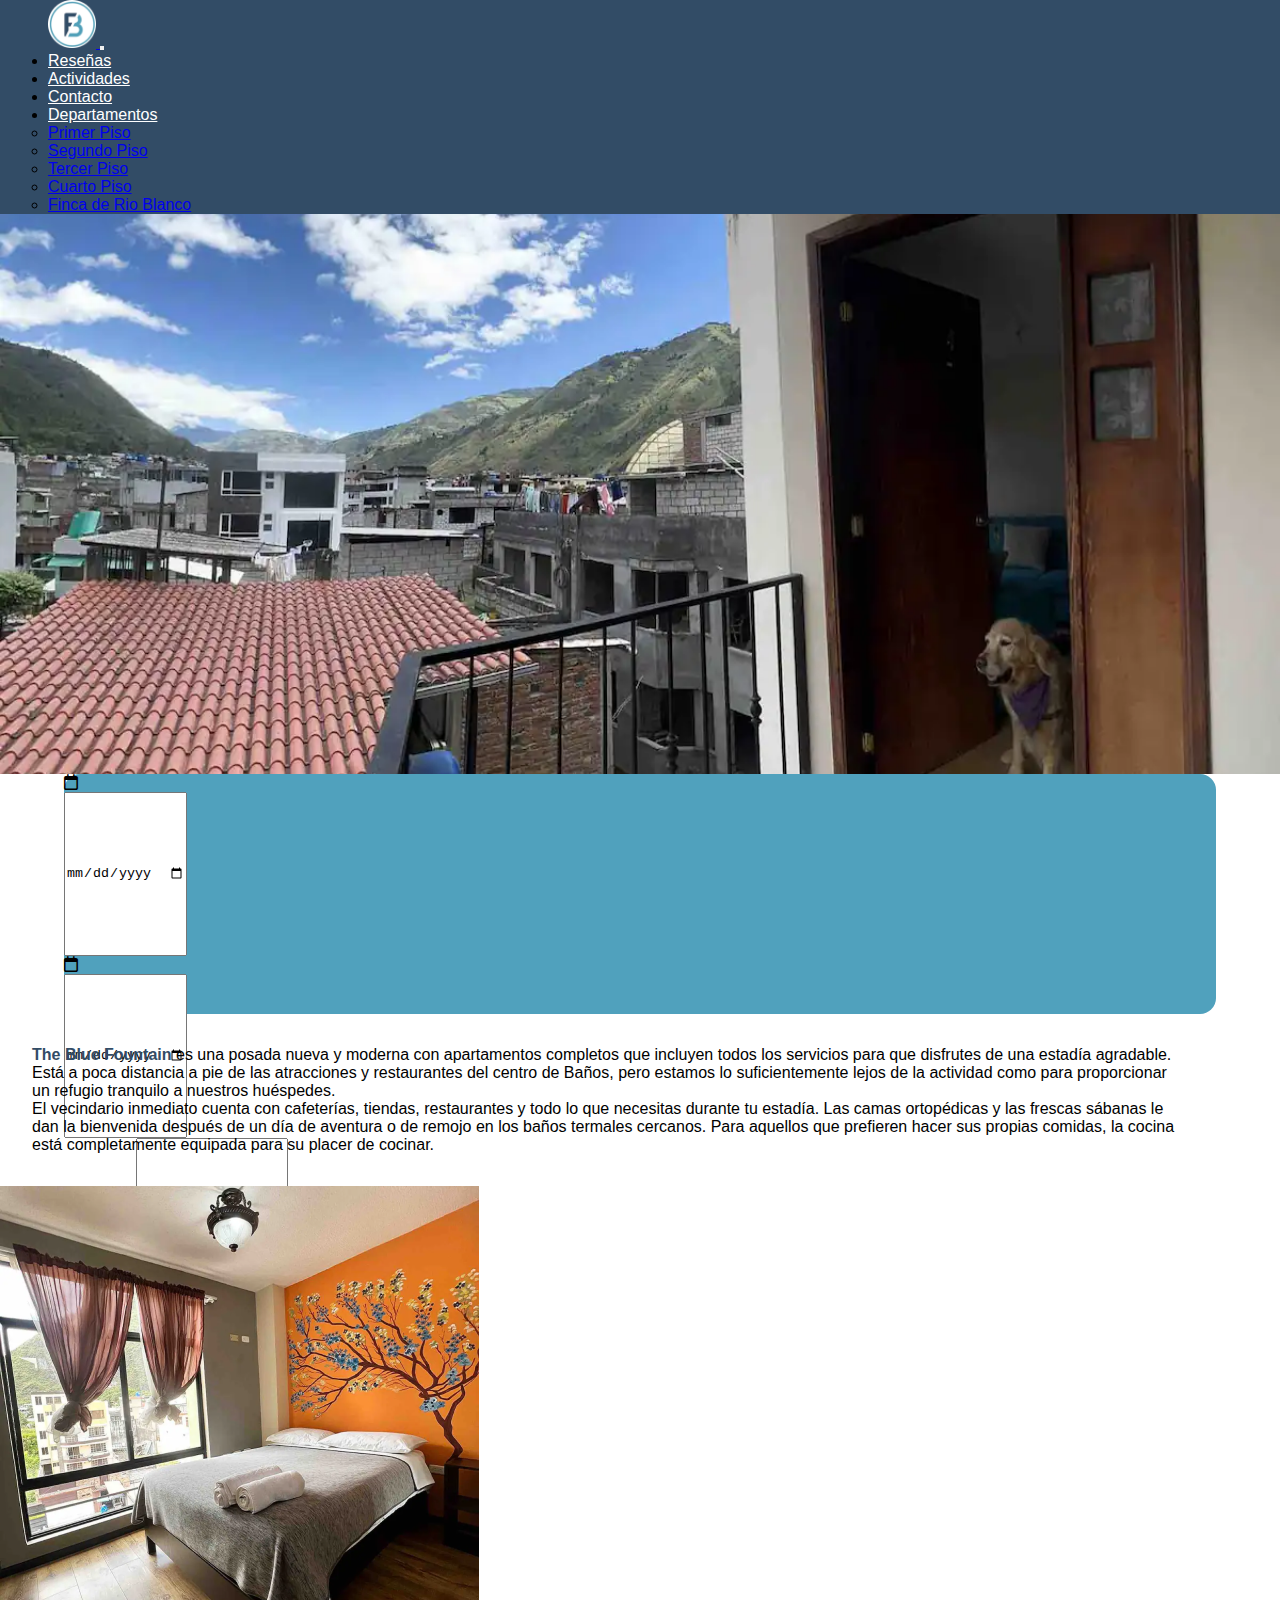
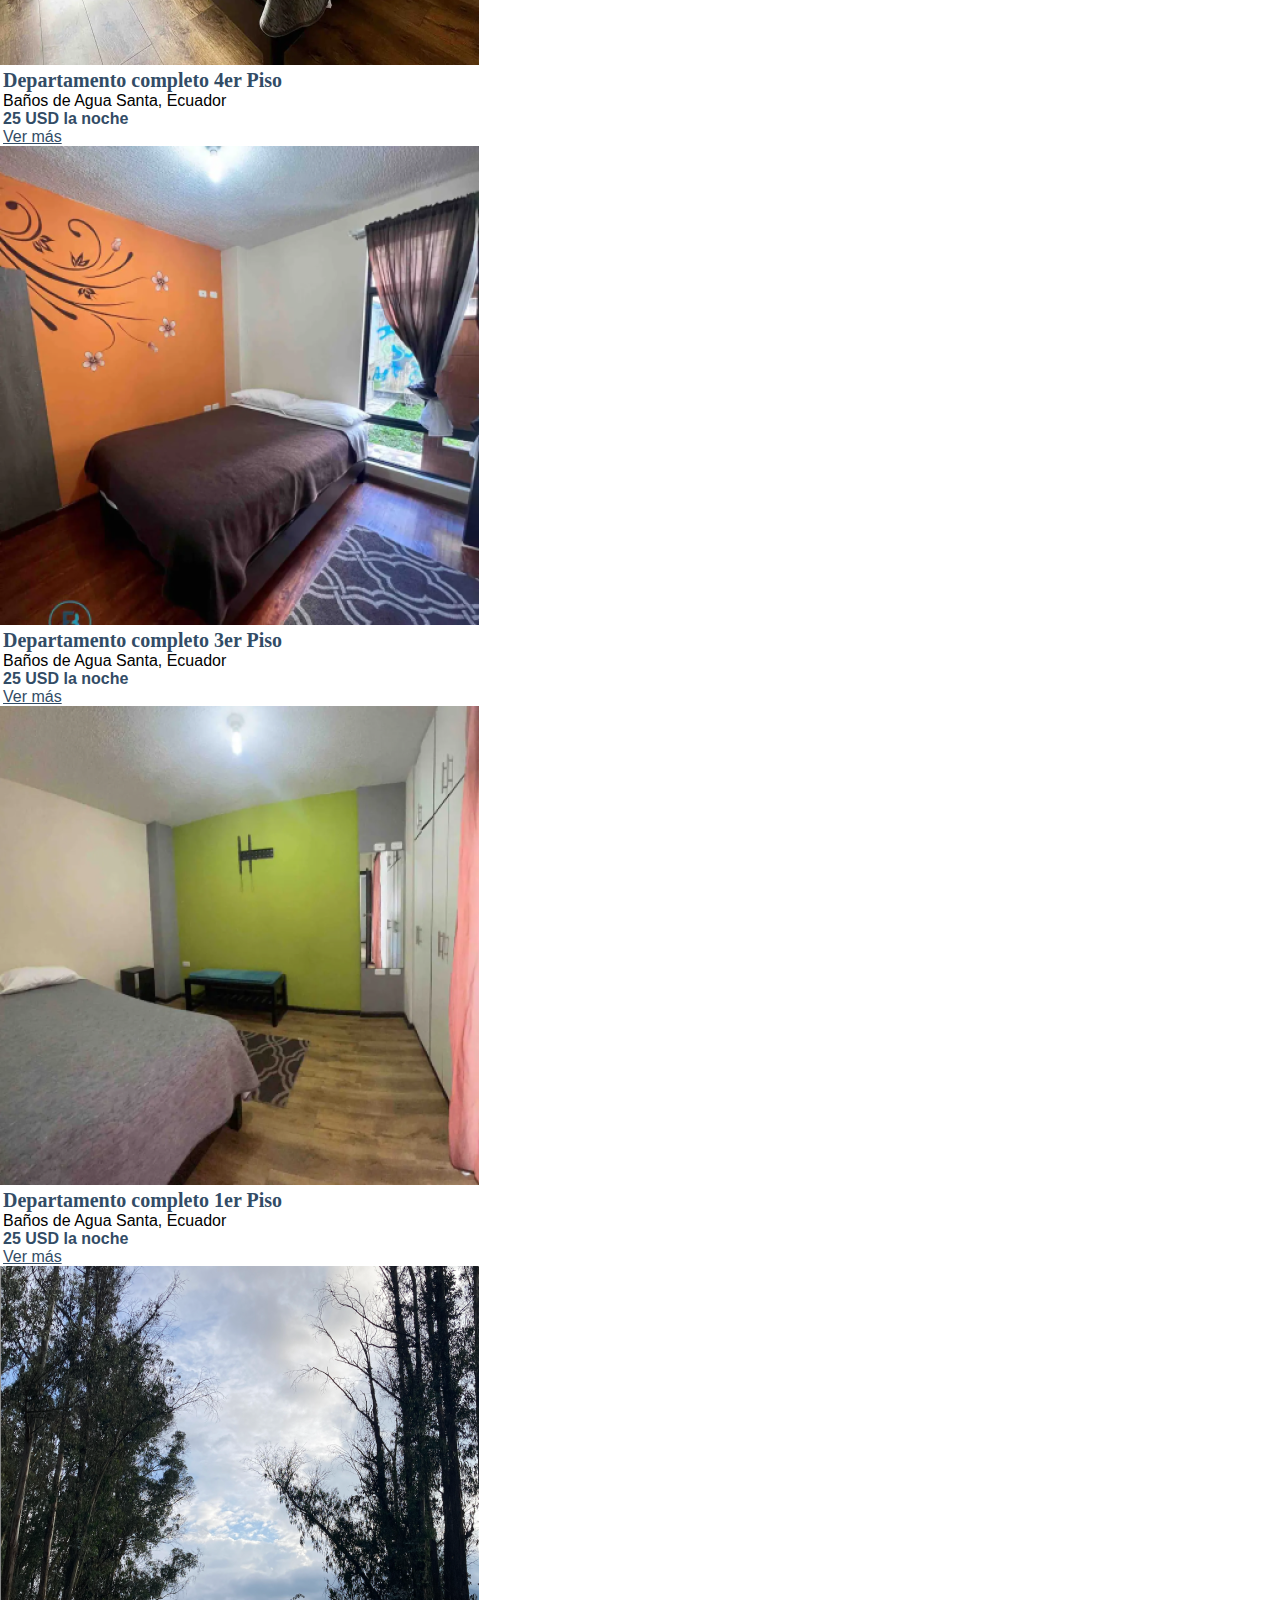
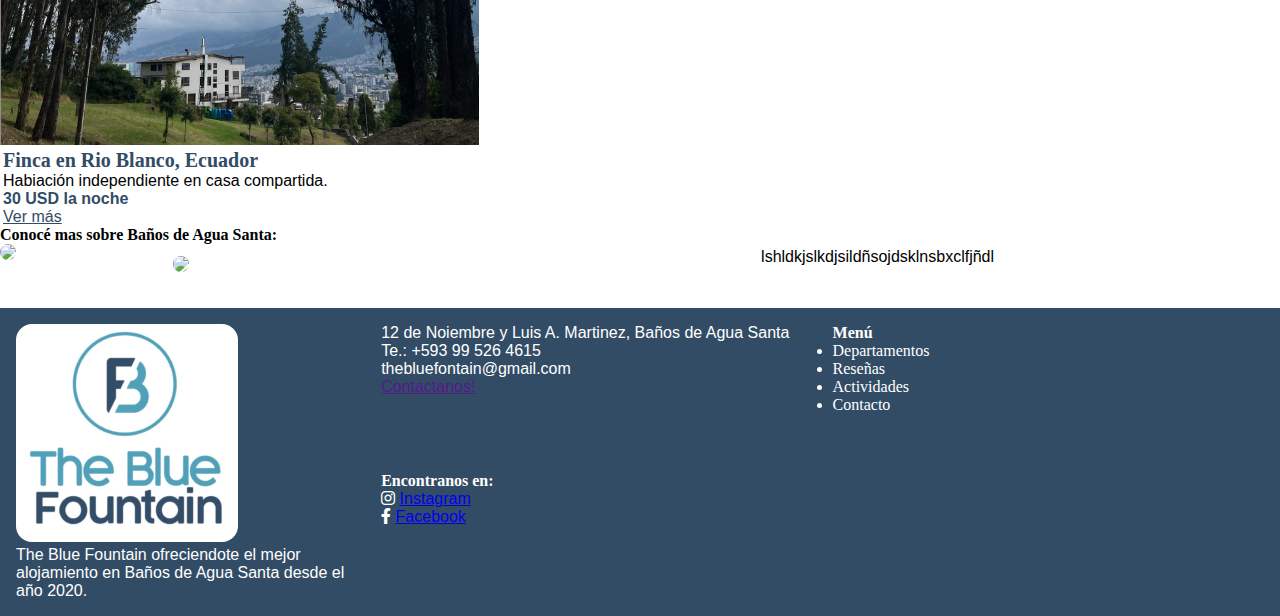
==== commit e15619e7: "WIP" ====
--- a/index.html
+++ b/index.html
@@ -19,7 +19,7 @@
     <nav class="navbar navbar-expand-lg navBar padding principalFont">
       <div class="container-fluid">
         <a class="navbar-brand" href="./index.html">
-          <img src="./assets/icons/logo.png" alt="Logo de la marca" class="icon nav-link active" />
+          <img src="./assets/icons/logo.png" alt="Logo de la marca" class="logo nav-link active" />
         </a>
         <button class="navbar-toggler" type="button" data-bs-toggle="collapse" data-bs-target="#navbarNavDropdown"
           aria-controls="navbarNavDropdown" aria-expanded="false" aria-label="Toggle navigation">
@@ -166,7 +166,18 @@
       </div>
           
       <!-- The Place -->
-
+      <h4 class="mt-4 mb-4">Conocé mas sobre Baños de Agua Santa:</h4>
+      <div class="placeDescription">
+        <div class="imag1">
+          <img class="carruselImages" src="./assets/images/bañosDeAguaSanta3.png">
+        </div>
+        <div class="imag2">
+          <img class="carruselImages" src="./assets/images/bañosDeAguaSanta2.png">
+        </div>
+        <div class="text">
+          <p>lshldkjslkdjsildñsojdsklnsbxclfjñdl</p>
+        </div>
+      </div>
     </main>
     <footer class="footer pe-5 ps-5">
       <div class="footer-grid">
--- a/css/style.css
+++ b/css/style.css
@@ -15,7 +15,7 @@
 .fontColor {
   color: white;
 }
-.icon {
+.logo {
   width: 3rem;
 }
 .navBar {
@@ -61,11 +61,22 @@
 .title {
   color:#324c66;
   font-size: 25px;
-  margin: 2rem;
+  /* margin: 2rem; */
   font-family: Helvetica, sans-serif;
 }
 p{
-  font-family: 'Franklin Gothic Medium', 'Arial Narrow', Arial, sans-serif
+  font-family: 'Franklin Gothic Medium', 'Arial Narrow', Arial, sans-serif;
+}
+.titleContainer{
+  margin-left: 2rem;
+  margin-bottom: 1rem;
+  margin-top: 2rem;
+}
+.bannerSubTitle{
+  margin-left: 2rem;
+}
+.icon{
+  color: #324c66;
 }
 .subTitle{
   color:#324c66;
@@ -80,9 +91,16 @@
     color: #324c66;
     font-family: 'Franklin Gothic Medium', 'Arial Narrow', Arial, sans-serif
 }
+.linkButton{
+  color: #324c66;
+  font-family: 'Franklin Gothic Medium', 'Arial Narrow', Arial, sans-serif;
+  display: flex;
+  justify-content: flex-end;
+
+}
 .footer {
   background-color: #324c66; 
-  color: #fff; /* Color del texto en el footer */
+  color: #fff;
   padding: 1rem;
   margin-top: 2rem;
 }
@@ -112,9 +130,27 @@
 .logoImage{
   border-radius: 1rem;
 }
+.apartmentSection{
+ 
+}
+.apartmentTitleContainer{
+  background-color: #fff;
+  width: 43rem;
+  position: absolute;
+  margin-top: 3rem;
+  border-radius: 0 0.5rem 0.5rem 0;
+  align-content: center;
+  flex-wrap: wrap;
+  /* margin-left: 3rem; */
+}
+.apartmentTitle{
+  color: #324c66;
+  font-size: 25px;
+  text-align: center;
+}
 .apartmentBackgruond{
   background-color: #324c66;
-  height: 100%;
+  height: 0%;
   display: flex;
   justify-content: center;
 }
@@ -123,7 +159,7 @@
   grid-template-rows: 1fr 1fr; 
   grid-template-columns: 0.5fr 0.7fr 0.7fr 0.7fr;
   grid-gap: 1rem; 
-  width: 100%; 
+  width: 80%; 
   justify-content: space-evenly;
   justify-items: center;
   padding-bottom: 2rem;
@@ -138,11 +174,29 @@
 .imagen4 {
   grid-column: span 1;
   grid-row: span 1;
-}
-
+  height: 20%;
+  border-radius: 0.5rem;
+}
 .bannerImages img {
-  border-radius: 0.2rem;
+  border-radius: 0.5rem;
   object-fit: cover; 
+}
+.apartmentButton{
+  background-color: #fff;
+  width: 7rem;
+  height: 2rem;
+  position: absolute;
+  margin-top: -5rem;
+  margin-left: 75rem;
+  border-radius:0.2rem ;
+  display: flex;
+  justify-content: center;
+  align-content: center;
+  flex-wrap: wrap;
+}
+.button{
+  color: #324c66;
+  text-align: center;
 }
 .flexbox-container{
   display: flex;
@@ -171,8 +225,12 @@
   display: flex;
   justify-content: center;
 }
-.iframe{
-  border-radius: 1rem;
+iframe{
+  border-radius: 1rem;
+}
+.reviews{
+  display: flex;
+  justify-content: flex-end;
 }
 .reviewCard{
   width: 45%;
@@ -182,3 +240,37 @@
   font-weight: bold;
   color: #324c66;
 }
+.placeDescription {  display: grid;
+  grid-template-columns: 0.5fr 1fr 0.5fr 0.2fr 1fr 0.5fr;
+  grid-template-rows: 0.5fr 1fr 1fr 1fr 0.5fr;
+  grid-auto-columns: 1fr;
+  grid-auto-rows: 1fr;
+  gap: 0px 0px;
+  grid-auto-flow: row dense;
+}
+
+.imag1 { grid-area: 1 / 1 / 4 / 3; }
+
+.imag2 { grid-area: 3 / 2 / 6 / 4; }
+
+.text { grid-area: 2 / 5 / 5 / 7; }
+.searchResults{
+  display: flex;
+}
+.resultsContainer{
+  display: flex;
+}
+.mapContainer {
+  position: sticky;
+  top: 8rem;
+  bottom: 10rem;
+  height: 100vh; 
+}
+.carousel {
+  position: relative;
+  margin-top: 3rem;
+  border-radius: 1rem;
+}
+.carruselImages{
+  border-radius: 1rem;
+}